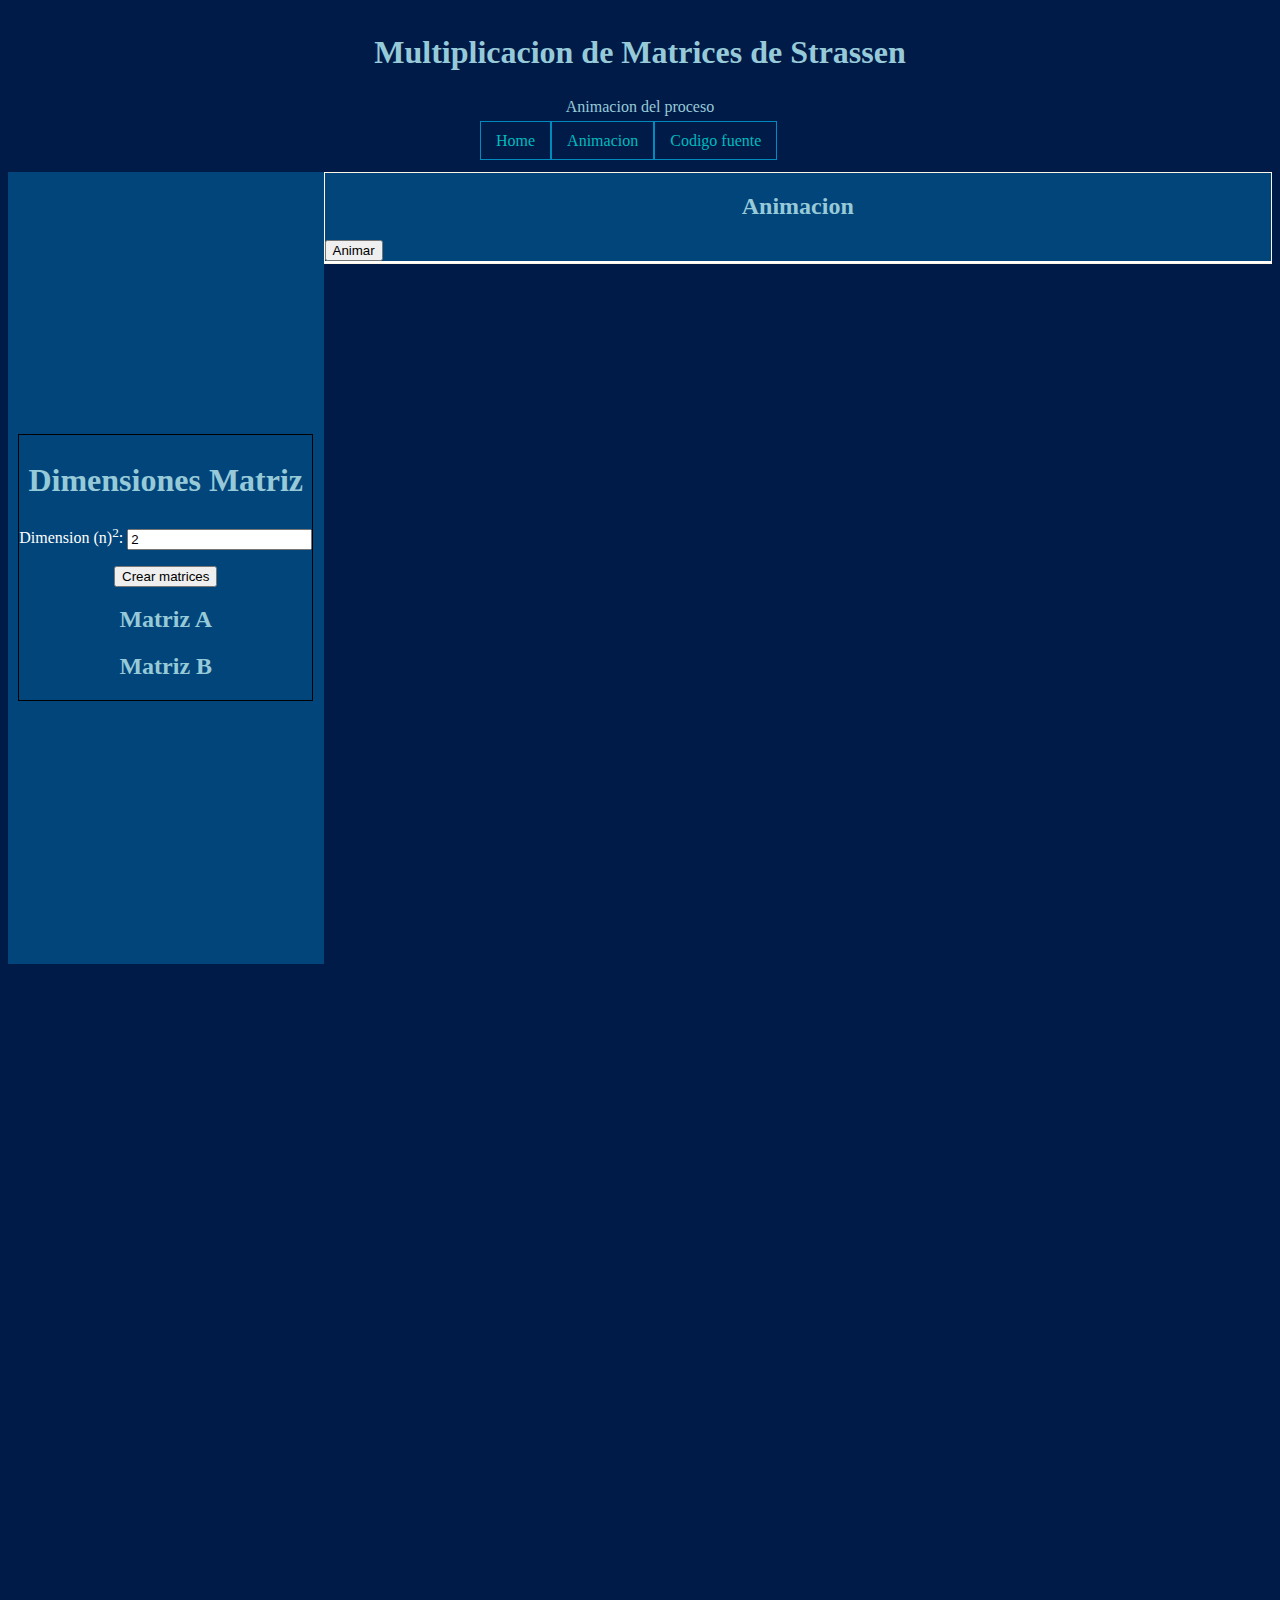
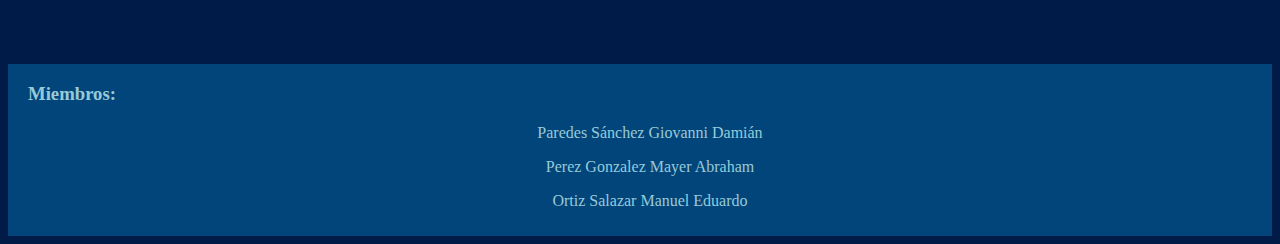
==== animacion.html @ cf7eea24 "pagina funcionando" ====
<!DOCTYPE html>
<html lang="es">
<head>
<title>Strassen</title>
<meta charset="utf-8" />
<meta name="viewport" content="width=device-width, initial-scale=1">
<link rel="stylesheet" href="css/style.css"/>
</head>
 
<body id="fondoAnimacion">
    <header class="centrarT">
       <h1>Multiplicacion de Matrices de Strassen</h1>
       <p>Animacion del proceso</p>
       <nav class="menu">
            <ul>
                <li><a class="active" href="./index.html">Home</a></li>
                <li><a href="./animacion.html">Animacion</a></li>
                <li><a href="./cfuente.html">Codigo fuente</a></li>
            </ul>
        </nav>
    </header>
    <main class = "main-animacion">
        <section class="container-matriz">
            <div class="genMat">
                <h1>Dimensiones Matriz</h1>
                <p style="color: white;">Dimension (n)<sup>2</sup>: <input type="number" min="1" id="fil1" value="2" ></p> 
                <p><button id="creacion" onclick="crear();" >Crear matrices</button><br></p>
                <h2>Matriz A</h2>
                <form id="m1" name="matriz1">
                </form>
                <h2>Matriz B</h2>
                <form id="m2" name="matriz2">
                </form>
                <div name="bot" id="bot" ></div>
                <form id="resultado_enlinea" name="resultado_enlinea" ></form>
                <form id="resultado" name="resultado" ></form>
            </div>
        </section>
        <section class="container-animacion" style="border: oldlace solid 1px;">
            <div class ="container-TituloAni">
                <h2 class="centrarT">Animacion</h2>
                <button id="iniciar">Animar</button>
            </div>
            <div class = "container-movimiento" style="border: white solid 1px;">
                <div id="cajaSMa" class="" ></div>
                <div id="cajaSMb" class="" ></div>
                <div id="cajaSMc" class="" ></div>
            </div>
        </section>
    </main>
    <footer id="footerFondo">
        <h3>Miembros:</h3>
        <p>Paredes Sánchez Giovanni Damián</p>
        <p>Perez Gonzalez Mayer Abraham</p>
        <p>Ortiz Salazar Manuel Eduardo</p>
    </footer>
    <script src="./js/main.js" ></script>
    <script src="./js/strassen.js"></script>
    <script src="./js/matriz_dinamica.js" ></script>
</body>
</html>
---- css/style.css ----
/*================================GENERAL===============================*/
:root {
    --color-section: rgb(2, 69, 122);
    
}
#fondoGeneral {
    background-color: rgb(0, 27, 72);
}
#footerFondo {
    margin-top: auto;
    padding-top: 1px;
    padding-bottom: 10px;
    padding-left: 20px;
    background-color: rgb(2, 69, 122);
    color: rgb(151, 202, 216);
}

.menu {
    padding-left: 200px;
    width: 600px;
    height: 40px;
    margin: auto;
    font-family: Quicksand; 
}
.menu a:hover {
    background-color: rgb(1, 186, 190);
    color: rgb(2, 69, 122);
  }

.menu ul li{
    list-style: none;
    float: left;
}
.menu ul li a {
    color: rgb(1, 186, 190);
    text-decoration: none;
    padding: 10px 15px;
    border: 1px solid rgb(1, 138, 190);
}
h1 {
    color:rgb(151, 202, 216);
    text-align: center;
    padding: 5px;
    font-family: Quicksand; 
}
h2 {
    color:rgb(151, 202, 216);
    text-align: center;
}
p {
    color:rgb(151, 202, 216);
    text-align: center;
    font-family: Quicksand; 
}
.centrarT {
    text-align: center;
}

/*==INDEX==*/
#introIndex {
    padding-left: 20px;
    background-color: rgb(2, 69, 122);
    margin: auto;
    font-family: Quicksand; 
}
img.strImg{
    max-width: 200px; 
    max-height: 200px;
    margin: auto;
    
}
img.algoImg{
    max-width: 400px; 
    max-height: 400px;
    margin: auto;
    
}
.botones ul li{
    list-style: none;
    float: left;
    
}
.botones ul li a {
    text-decoration: none;
    padding: 10px 15px;
    border: 1px solid #ccc;
    background-color: rgb(214, 232, 238);
}
/*============================ANIMACION===============================*/
#fondoAnimacion {
    background-color: rgb(0, 27, 72);
    display: flex;
    flex-direction: column;
    min-height: 100vh;
    font-family: Quicksand;
}

.main-animacion {
    display: flex;
    flex-direction: column;
    flex-grow: 1;
    margin-bottom: 700px;

}
@media screen and (min-width:1024px){
    .main-animacion{
        display: flex;
        flex-direction: row;
    }
    .container-matriz {
        flex-basis: 25%;
   
    }
    .container-animacion {
        flex-basis: 75%;
    }
}
.container-matriz {
    background-color: var(--color-section);
    flex-grow: 1;
    display: flex;
    justify-content: center;
    align-items: center;
}
.container-animacion {
    margin-bottom: 700px;
    background-color: var(--color-section);
    flex-grow: 1;
    flex-direction: column;
    display: flex;
    
}
.container-TituloAni {
    justify-content: center;
    align-items: center;
}
.container-movimiento {
    display: flex;
    flex-direction: column;
}
/*==Movimiento cajas==*/
#cajaSMa {
    
}
#cajaSMa.animarCaja {
    width: 100px;
    height: 100px;
    background-color: paleturquoise;
    animation-name: animacionCajaSMa;
    animation-duration: 5s;
    position: relative;
}
#cajaSMb {
    
}
#cajaSMb.animarCaja {
    width: 100px;
    height: 100px;
    background-color: palevioletred;
    animation-name: animacionCajaSMb;
    animation-duration: 5s;
    position: relative;
}
#cajaSMc {

}
#cajaSMc.animarCaja {
    width: 100px;
    height: 100px;
    background-color: blueviolet;
    animation-name: animacionCajaSMc;
    animation-duration: 5s;
    position: relative;
}
@keyframes animacionCajaSMa {
    0% {background-color: greenyellow;left: 0px;top: 0px;}
    25% {background-color: greenyellow;}
    50% {background-color: greenyellow;}
    75% {background-color: greenyellow;}
    100% {background-color: greenyellow;left: 0px;top: 1000px;}
}
@keyframes animacionCajaSMb {
    0% {background-color: brown;left: 0px;top: 0px;}
    25% {background-color: brown;}
    50% {background-color: brown;}
    75% {background-color: brown;}
    100% {background-color: brown;left: 0px;top: 0px;}
}
@keyframes animacionCajaSMc {
    0% {background-color: greenyellow;left: 0px;top: 0px;}
    25% {background-color: greenyellow;}
    50% {background-color: greenyellow;left: 0px;top: 0px;}
    75% {background-color: greenyellow;}
    100% {background-color: greenyellow;left: 0px;top: 0px;}
}
/*===============================MATRICES===============================*/
.matrix {
    position: relative;
    margin-bottom: 10px;
}

.matrix:before, .matrix:after {
    content: "";
    position: absolute;
    top: 0;
    border: 1px solid #000;
    width: 10%;
    height: 100%;
}
.matrix:before {
    left: -6px;
    border-right: 0px;
}
.matrix:after {
    right: -6px;
    border-left: 0px;
}
.matrix td {
    padding: 5px;   
    text-align: center;
}
.genMat{
    border: 1px solid #000;
}

/*===============================cfuente===============================*/
.cFuente img{
    padding-left: 30px;
    margin-left: auto;
}
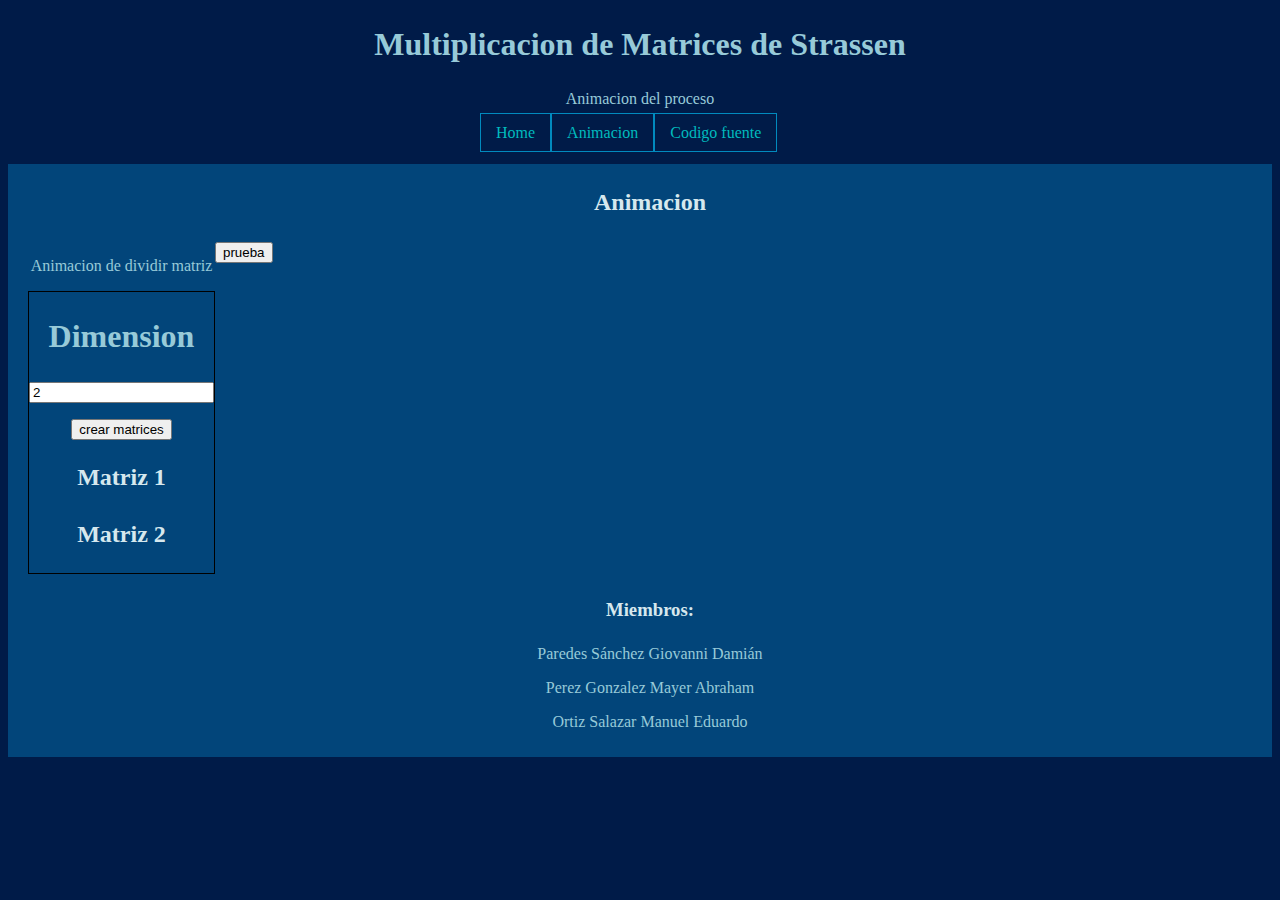
==== commit 797c001e: "cambios que no recuerdo" ====
--- a/animacion.html
+++ b/animacion.html
@@ -3,11 +3,14 @@
 <head>
 <title>Strassen</title>
 <meta charset="utf-8" />
-<meta name="viewport" content="width=device-width, initial-scale=1">
+<meta name="description" content="Debe contener las palabras clave, tratar de atraer clicks y de longitud entre 150 y 160 caracteres">
 <link rel="stylesheet" href="css/style.css"/>
+
+<script src="./js/strassen.js"></script>
+<script src="./js/matriz_dinamica.js" ></script>
 </head>
  
-<body id="fondoAnimacion">
+<body id="fondoGeneral">
     <header class="centrarT">
        <h1>Multiplicacion de Matrices de Strassen</h1>
        <p>Animacion del proceso</p>
@@ -19,32 +22,42 @@
             </ul>
         </nav>
     </header>
-    <main class = "main-animacion">
-        <section class="container-matriz">
-            <div class="genMat">
-                <h1>Dimensiones Matriz</h1>
-                <p style="color: white;">Dimension (n)<sup>2</sup>: <input type="number" min="1" id="fil1" value="2" ></p> 
-                <p><button id="creacion" onclick="crear();" >Crear matrices</button><br></p>
-                <h2>Matriz A</h2>
-                <form id="m1" name="matriz1">
-                </form>
-                <h2>Matriz B</h2>
-                <form id="m2" name="matriz2">
-                </form>
-                <div name="bot" id="bot" ></div>
-                <form id="resultado_enlinea" name="resultado_enlinea" ></form>
-                <form id="resultado" name="resultado" ></form>
+    <main>
+        <section class="container" id= "introIndex">
+            <h2 class="centrarT">Animacion</h2>
+            <div class="animacion1 animacion ">
+                <p>Animacion de dividir matriz</p>
+                <div class="genMat">
+                    <h1>Dimension</h1>
+                    <input type="number" min="1" id="fil1" value="2"> 
+                    <p><button id="creacion" onclick="crear();" >crear matrices</button><br></p>
+                    <h2>Matriz 1</h2>
+                    <form id="m1" name="matriz1">
+                    </form>
+                    <h2>Matriz 2</h2>
+                    <form id="m2" name="matriz2">
+                    </form>
+                    <div name="bot" id="bot" ></div>
+                    <form id="resultado_enlinea" name="resultado_enlinea" ></form>
+                    <form id="resultado" name="resultado" ></form>
+                </div>
             </div>
-        </section>
-        <section class="container-animacion" style="border: oldlace solid 1px;">
-            <div class ="container-TituloAni">
-                <h2 class="centrarT">Animacion</h2>
-                <button id="iniciar">Animar</button>
-            </div>
-            <div class = "container-movimiento" style="border: white solid 1px;">
-                <div id="cajaSMa" class="" ></div>
-                <div id="cajaSMb" class="" ></div>
-                <div id="cajaSMc" class="" ></div>
+            <div class="animacion2 " style = "margin-right: 200px;">
+                <button id="prueba">prueba</button>
+                <div class="caja " id="caja" >
+                    
+                </div>
+                <div class="cajaSMa cj " id="cajaSMa" ></div>
+                <div class="cajaSMb cj " id="cajaSMb" ></div>
+                <div class="cajaSMc cj " id="cajaSMc" ></div>
+                <div class="cajaSMd cj " id="cajaSMd" ></div>
+                <div class="caja2 " id="caja2" >
+                    
+                </div>
+                <div class="cajaSMe cj " id="cajaSMe" ></div>
+                <div class="cajaSMf cj " id="cajaSMf" ></div>
+                <div class="cajaSMg cj " id="cajaSMg" ></div>
+                <div class="cajaSMh cj " id="cajaSMh" ></div>
             </div>
         </section>
     </main>
@@ -55,7 +68,5 @@
         <p>Ortiz Salazar Manuel Eduardo</p>
     </footer>
     <script src="./js/main.js" ></script>
-    <script src="./js/strassen.js"></script>
-    <script src="./js/matriz_dinamica.js" ></script>
 </body>
 </html>--- a/css/style.css
+++ b/css/style.css
@@ -1,13 +1,8 @@
-/*================================GENERAL===============================*/
-:root {
-    --color-section: rgb(2, 69, 122);
-    
-}
+/*==GENERAL==*/
 #fondoGeneral {
     background-color: rgb(0, 27, 72);
 }
 #footerFondo {
-    margin-top: auto;
     padding-top: 1px;
     padding-bottom: 10px;
     padding-left: 20px;
@@ -43,11 +38,21 @@
     padding: 5px;
     font-family: Quicksand; 
 }
-h2 {
-    color:rgb(151, 202, 216);
-    text-align: center;
-}
-p {
+h2{
+    color:rgb(214,232,238);
+    text-align: center;
+    padding: 5px;
+    font-family: Quicksand;
+    font-weight: bold;
+}
+h3{
+    color:rgb(214,232,238);
+    text-align: center;
+    padding: 5px;
+    font-family: Quicksand;
+    font-weight: bold;
+}
+p{
     color:rgb(151, 202, 216);
     text-align: center;
     font-family: Quicksand; 
@@ -86,114 +91,143 @@
     border: 1px solid #ccc;
     background-color: rgb(214, 232, 238);
 }
-/*============================ANIMACION===============================*/
-#fondoAnimacion {
-    background-color: rgb(0, 27, 72);
-    display: flex;
-    flex-direction: column;
-    min-height: 100vh;
-    font-family: Quicksand;
-}
-
-.main-animacion {
-    display: flex;
-    flex-direction: column;
-    flex-grow: 1;
-    margin-bottom: 700px;
-
-}
-@media screen and (min-width:1024px){
-    .main-animacion{
-        display: flex;
-        flex-direction: row;
-    }
-    .container-matriz {
-        flex-basis: 25%;
-   
-    }
-    .container-animacion {
-        flex-basis: 75%;
-    }
-}
-.container-matriz {
-    background-color: var(--color-section);
-    flex-grow: 1;
-    display: flex;
-    justify-content: center;
-    align-items: center;
-}
-.container-animacion {
-    margin-bottom: 700px;
-    background-color: var(--color-section);
-    flex-grow: 1;
-    flex-direction: column;
-    display: flex;
-    
-}
-.container-TituloAni {
-    justify-content: center;
-    align-items: center;
-}
-.container-movimiento {
-    display: flex;
-    flex-direction: column;
-}
-/*==Movimiento cajas==*/
-#cajaSMa {
-    
-}
-#cajaSMa.animarCaja {
-    width: 100px;
-    height: 100px;
-    background-color: paleturquoise;
-    animation-name: animacionCajaSMa;
+/*==ANIMACION==*/
+.animacion2 {
+    padding-right: 5px;
+    margin-right: 20px;
+    margin-bottom: 5px;
+    border: 1px solid rgb(2, 69, 122);
+}
+#caja {
+    position: relative;
+}
+.caja.animar{
+    
+    width: 125px;height: 120px;
+    animation-name: animarCaja1;
     animation-duration: 5s;
     position: relative;
 }
-#cajaSMb {
-    
-}
-#cajaSMb.animarCaja {
-    width: 100px;
-    height: 100px;
-    background-color: palevioletred;
-    animation-name: animacionCajaSMb;
+.subCaja.animar{
+    
+    animation-name: animarSubcajas;
+    color: white;
+}
+.caja2.animar{
+    width: 125px;height: 120px;
+    animation-name: animarCaja2;
     animation-duration: 5s;
     position: relative;
 }
-#cajaSMc {
-
-}
-#cajaSMc.animarCaja {
-    width: 100px;
-    height: 100px;
-    background-color: blueviolet;
-    animation-name: animacionCajaSMc;
-    animation-duration: 5s;
-    position: relative;
-}
-@keyframes animacionCajaSMa {
-    0% {background-color: greenyellow;left: 0px;top: 0px;}
-    25% {background-color: greenyellow;}
-    50% {background-color: greenyellow;}
-    75% {background-color: greenyellow;}
-    100% {background-color: greenyellow;left: 0px;top: 1000px;}
-}
-@keyframes animacionCajaSMb {
-    0% {background-color: brown;left: 0px;top: 0px;}
-    25% {background-color: brown;}
-    50% {background-color: brown;}
-    75% {background-color: brown;}
-    100% {background-color: brown;left: 0px;top: 0px;}
-}
-@keyframes animacionCajaSMc {
-    0% {background-color: greenyellow;left: 0px;top: 0px;}
-    25% {background-color: greenyellow;}
-    50% {background-color: greenyellow;left: 0px;top: 0px;}
-    75% {background-color: greenyellow;}
-    100% {background-color: greenyellow;left: 0px;top: 0px;}
-}
-/*===============================MATRICES===============================*/
+.cajaSMa.animar{
+    width: 150px;height: 50px;
+    animation-name: animarSMa;
+    animation-duration: 20s;
+    position: relative;
+}
+.cajaSMb.animar{
+    width: 150px;height: 50px;
+    animation-name: animarSMb;
+    animation-duration: 20s;
+    position: relative;
+}
+.cajaSMc.animar{
+    width: 150px;height: 50px;
+    animation-name: animarSMc;
+    animation-duration: 20s;
+    position: relative;
+}
+.cajaSMd.animar{
+    width: 150px;height: 50px;
+    animation-name: animarSMd;
+    animation-duration: 20s;
+    position: relative;
+}
+.cajaSMe.animar{
+    width: 150px;height: 50px;
+    animation-name: animarSMe;
+    animation-duration: 20s;
+    position: relative;
+}
+.cajaSMf.animar{
+    width: 150px;height: 50px;
+    animation-name: animarSMf;
+    animation-duration: 20s;
+    position: relative;
+}
+.cajaSMg.animar{
+    width: 150px;height: 50px;
+    animation-name: animarSMg;
+    animation-duration: 20s;
+    position: relative;
+}
+.cajaSMh.animar{
+    width: 150px;height: 50px;
+    animation-name: animarSMh;
+    animation-duration: 20s;
+    position: relative;
+}
+.animacion{
+     float: left;
+     overflow: hidden;
+     
+}
+.container{
+    overflow: hidden;
+}
+.cj{
+    float: left;
+}
+
+@keyframes animarSMa {
+    0% { left: 0px; top: -102px;}
+    25% {width: 150px;height: 50px;left: 450px; top: -102px;}
+    100% {width: 150px;height: 50px;left: 450px; top: -102px;} /*Finalizado*/
+}
+
+@keyframes animarSMb {
+    0% { left: -50px; top: -102px;}
+    25% {width: 150px;height: 50px;left: 300px; top: -58px;}
+    100% {width: 150px;height: 50px;left: 300px; top: -58px;} /*Finalizado*/
+}
+@keyframes animarSMc {
+    0% { left: -300px; top: -60px;}
+    25% {width: 150px;height: 50px;left: 150px; top: -15px;}
+    100% {width: 150px;height: 50px;left: 150px; top: -15x;} /*Finalizado*/
+}
+@keyframes animarSMd {
+    0% { left: 100px; top: -110px;}
+    25% {width: 150px;height: 50px;left: 450px; top: -21px;}
+    100% {width: 150px;height: 50px;left: 450px; top: -21px;} /*Finalizado*/
+}
+
+@keyframes animarCaja1 {
+
+    0% {opacity:0; background: #aaa; left: 0px; top: -100px;}
+    20% {opacity: 1;width: 200px;height: 150px;background: green;left: 0px; top: 0px;}
+    25% {}
+    50% {}
+    
+    100% {width: 200px;height: 150px;background: blue;left: 500px; top: -100px;} /*Finalizado*/
+}
+@keyframes animarCaja2 {
+
+    0% {opacity:0; background: #aaa; left: 0px; top: -100px;}
+    20% {opacity: 1;width: 200px;height: 150px;background: red;left: 0px; top: 0px;}
+    25% {}
+    50% {}
+    
+    100% {width: 200px;height: 150px;background: blue;left: 500px; top: 70px;} /*Finalizado*/
+}
+@keyframes animarSubcajas {
+    2% {opacity: 0;};
+    25%{};
+}
+/*==cfuente==*/
+.cFuente img{
+    padding-left: 30px;
+    margin-left: auto;
+}
 .matrix {
     position: relative;
     margin-bottom: 10px;
@@ -221,10 +255,4 @@
 }
 .genMat{
     border: 1px solid #000;
-}
-
-/*===============================cfuente===============================*/
-.cFuente img{
-    padding-left: 30px;
-    margin-left: auto;
 }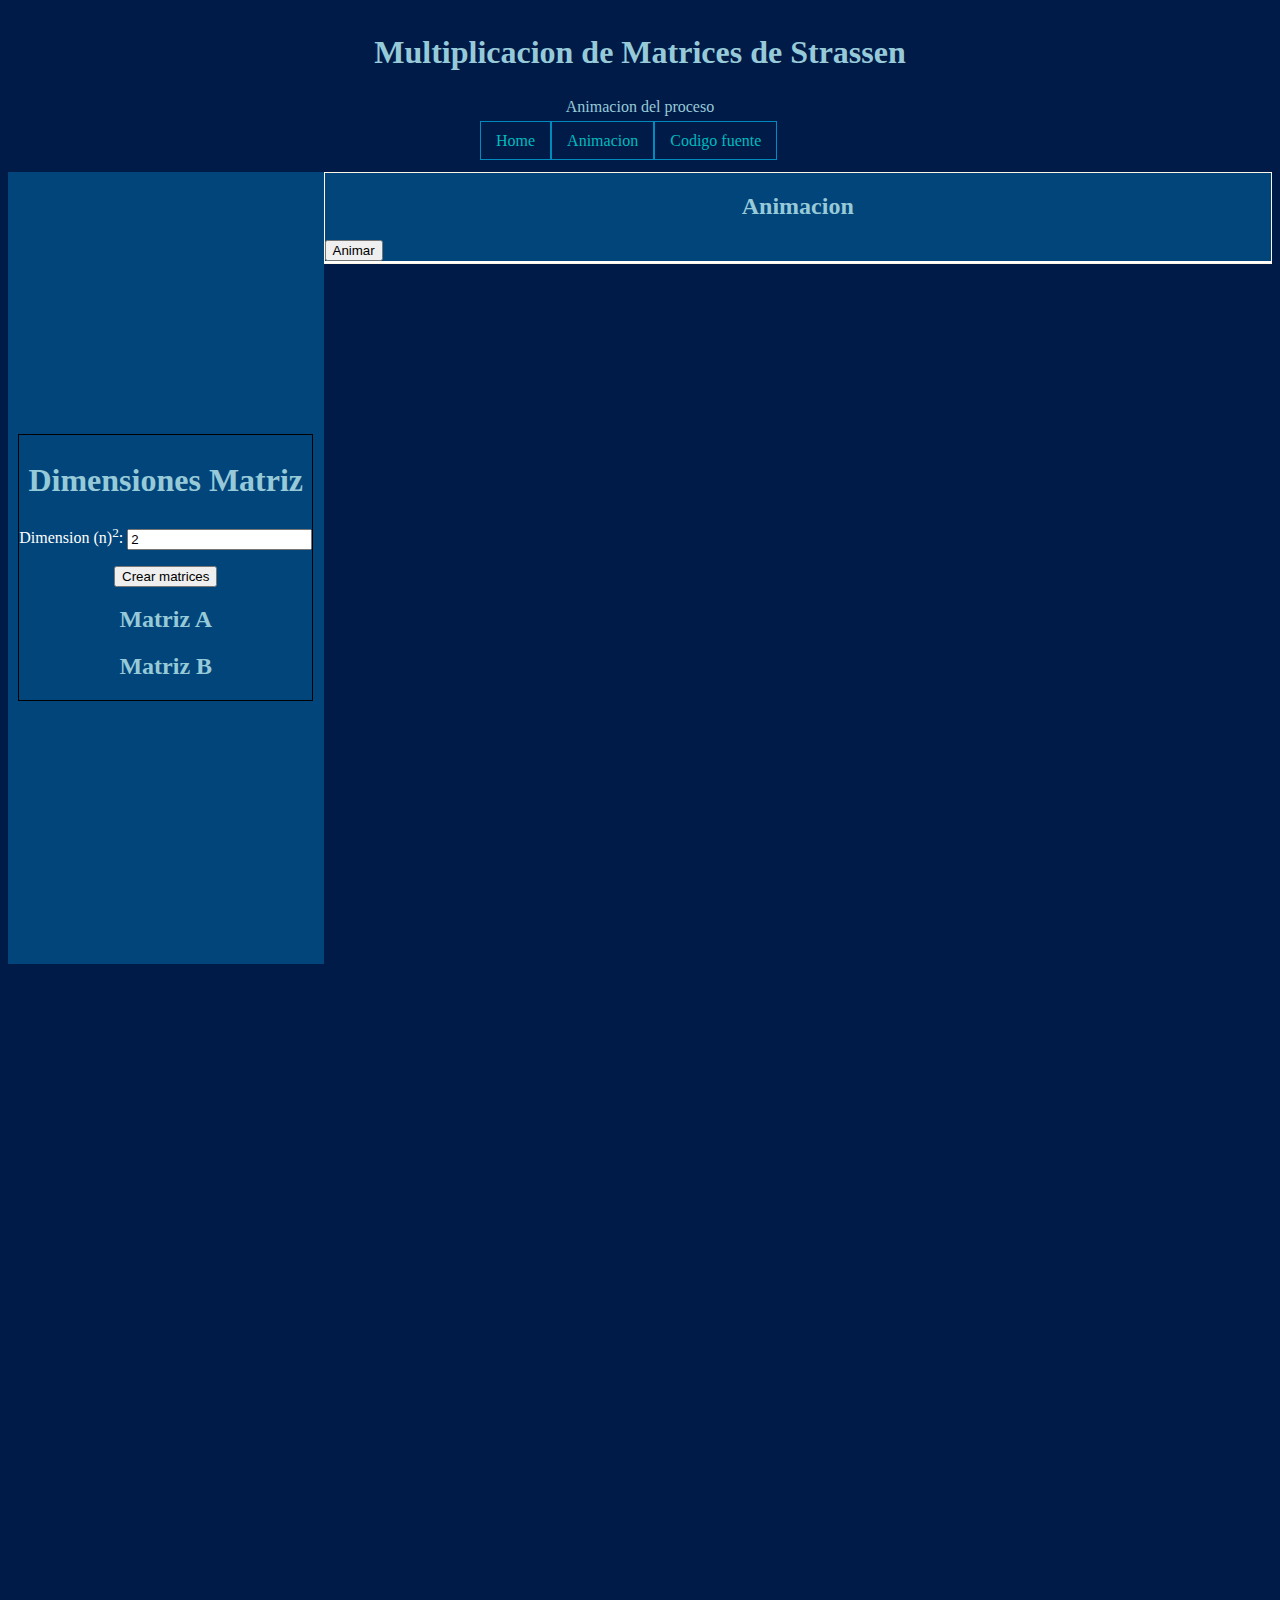
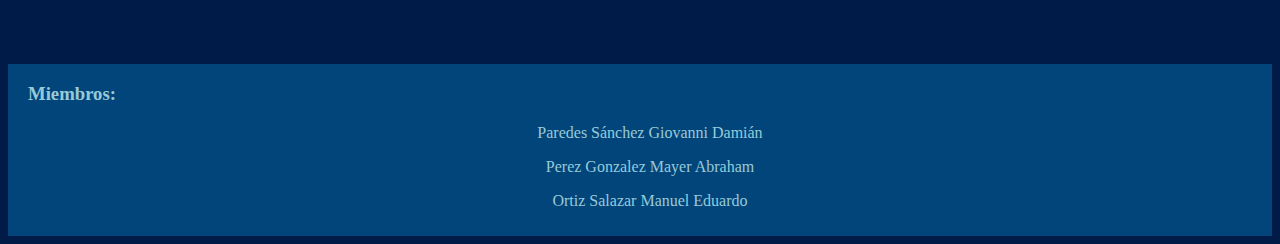
==== commit fc5fb9e6: "reinicio" ====
--- a/animacion.html
+++ b/animacion.html
@@ -3,14 +3,11 @@
 <head>
 <title>Strassen</title>
 <meta charset="utf-8" />
-<meta name="description" content="Debe contener las palabras clave, tratar de atraer clicks y de longitud entre 150 y 160 caracteres">
+<meta name="viewport" content="width=device-width, initial-scale=1">
 <link rel="stylesheet" href="css/style.css"/>
-
-<script src="./js/strassen.js"></script>
-<script src="./js/matriz_dinamica.js" ></script>
 </head>
  
-<body id="fondoGeneral">
+<body id="fondoAnimacion">
     <header class="centrarT">
        <h1>Multiplicacion de Matrices de Strassen</h1>
        <p>Animacion del proceso</p>
@@ -22,42 +19,32 @@
             </ul>
         </nav>
     </header>
-    <main>
-        <section class="container" id= "introIndex">
-            <h2 class="centrarT">Animacion</h2>
-            <div class="animacion1 animacion ">
-                <p>Animacion de dividir matriz</p>
-                <div class="genMat">
-                    <h1>Dimension</h1>
-                    <input type="number" min="1" id="fil1" value="2"> 
-                    <p><button id="creacion" onclick="crear();" >crear matrices</button><br></p>
-                    <h2>Matriz 1</h2>
-                    <form id="m1" name="matriz1">
-                    </form>
-                    <h2>Matriz 2</h2>
-                    <form id="m2" name="matriz2">
-                    </form>
-                    <div name="bot" id="bot" ></div>
-                    <form id="resultado_enlinea" name="resultado_enlinea" ></form>
-                    <form id="resultado" name="resultado" ></form>
-                </div>
+    <main class = "main-animacion">
+        <section class="container-matriz">
+            <div class="genMat">
+                <h1>Dimensiones Matriz</h1>
+                <p style="color: white;">Dimension (n)<sup>2</sup>: <input type="number" min="1" id="fil1" value="2" ></p> 
+                <p><button id="creacion" onclick="crear();" >Crear matrices</button><br></p>
+                <h2>Matriz A</h2>
+                <form id="m1" name="matriz1">
+                </form>
+                <h2>Matriz B</h2>
+                <form id="m2" name="matriz2">
+                </form>
+                <div name="bot" id="bot" ></div>
+                <form id="resultado_enlinea" name="resultado_enlinea" ></form>
+                <form id="resultado" name="resultado" ></form>
             </div>
-            <div class="animacion2 " style = "margin-right: 200px;">
-                <button id="prueba">prueba</button>
-                <div class="caja " id="caja" >
-                    
-                </div>
-                <div class="cajaSMa cj " id="cajaSMa" ></div>
-                <div class="cajaSMb cj " id="cajaSMb" ></div>
-                <div class="cajaSMc cj " id="cajaSMc" ></div>
-                <div class="cajaSMd cj " id="cajaSMd" ></div>
-                <div class="caja2 " id="caja2" >
-                    
-                </div>
-                <div class="cajaSMe cj " id="cajaSMe" ></div>
-                <div class="cajaSMf cj " id="cajaSMf" ></div>
-                <div class="cajaSMg cj " id="cajaSMg" ></div>
-                <div class="cajaSMh cj " id="cajaSMh" ></div>
+        </section>
+        <section class="container-animacion" style="border: oldlace solid 1px;">
+            <div class ="container-TituloAni">
+                <h2 class="centrarT">Animacion</h2>
+                <button id="iniciar">Animar</button>
+            </div>
+            <div class = "container-movimiento" style="border: white solid 1px;">
+                <div id="cajaSMa" class="" ></div>
+                <div id="cajaSMb" class="" ></div>
+                <div id="cajaSMc" class="" ></div>
             </div>
         </section>
     </main>
@@ -68,5 +55,7 @@
         <p>Ortiz Salazar Manuel Eduardo</p>
     </footer>
     <script src="./js/main.js" ></script>
+    <script src="./js/strassen.js"></script>
+    <script src="./js/matriz_dinamica.js" ></script>
 </body>
 </html>--- a/css/style.css
+++ b/css/style.css
@@ -1,8 +1,13 @@
-/*==GENERAL==*/
+/*================================GENERAL===============================*/
+:root {
+    --color-section: rgb(2, 69, 122);
+    
+}
 #fondoGeneral {
     background-color: rgb(0, 27, 72);
 }
 #footerFondo {
+    margin-top: auto;
     padding-top: 1px;
     padding-bottom: 10px;
     padding-left: 20px;
@@ -38,21 +43,11 @@
     padding: 5px;
     font-family: Quicksand; 
 }
-h2{
-    color:rgb(214,232,238);
-    text-align: center;
-    padding: 5px;
-    font-family: Quicksand;
-    font-weight: bold;
-}
-h3{
-    color:rgb(214,232,238);
-    text-align: center;
-    padding: 5px;
-    font-family: Quicksand;
-    font-weight: bold;
-}
-p{
+h2 {
+    color:rgb(151, 202, 216);
+    text-align: center;
+}
+p {
     color:rgb(151, 202, 216);
     text-align: center;
     font-family: Quicksand; 
@@ -91,143 +86,114 @@
     border: 1px solid #ccc;
     background-color: rgb(214, 232, 238);
 }
-/*==ANIMACION==*/
-.animacion2 {
-    padding-right: 5px;
-    margin-right: 20px;
-    margin-bottom: 5px;
-    border: 1px solid rgb(2, 69, 122);
-}
-#caja {
-    position: relative;
-}
-.caja.animar{
-    
-    width: 125px;height: 120px;
-    animation-name: animarCaja1;
+/*============================ANIMACION===============================*/
+#fondoAnimacion {
+    background-color: rgb(0, 27, 72);
+    display: flex;
+    flex-direction: column;
+    min-height: 100vh;
+    font-family: Quicksand;
+}
+
+.main-animacion {
+    display: flex;
+    flex-direction: column;
+    flex-grow: 1;
+    margin-bottom: 700px;
+
+}
+@media screen and (min-width:1024px){
+    .main-animacion{
+        display: flex;
+        flex-direction: row;
+    }
+    .container-matriz {
+        flex-basis: 25%;
+   
+    }
+    .container-animacion {
+        flex-basis: 75%;
+    }
+}
+.container-matriz {
+    background-color: var(--color-section);
+    flex-grow: 1;
+    display: flex;
+    justify-content: center;
+    align-items: center;
+}
+.container-animacion {
+    margin-bottom: 700px;
+    background-color: var(--color-section);
+    flex-grow: 1;
+    flex-direction: column;
+    display: flex;
+    
+}
+.container-TituloAni {
+    justify-content: center;
+    align-items: center;
+}
+.container-movimiento {
+    display: flex;
+    flex-direction: column;
+}
+/*==Movimiento cajas==*/
+#cajaSMa {
+    
+}
+#cajaSMa.animarCaja {
+    width: 100px;
+    height: 100px;
+    background-color: paleturquoise;
+    animation-name: animacionCajaSMa;
     animation-duration: 5s;
     position: relative;
 }
-.subCaja.animar{
-    
-    animation-name: animarSubcajas;
-    color: white;
-}
-.caja2.animar{
-    width: 125px;height: 120px;
-    animation-name: animarCaja2;
+#cajaSMb {
+    
+}
+#cajaSMb.animarCaja {
+    width: 100px;
+    height: 100px;
+    background-color: palevioletred;
+    animation-name: animacionCajaSMb;
     animation-duration: 5s;
     position: relative;
 }
-.cajaSMa.animar{
-    width: 150px;height: 50px;
-    animation-name: animarSMa;
-    animation-duration: 20s;
-    position: relative;
-}
-.cajaSMb.animar{
-    width: 150px;height: 50px;
-    animation-name: animarSMb;
-    animation-duration: 20s;
-    position: relative;
-}
-.cajaSMc.animar{
-    width: 150px;height: 50px;
-    animation-name: animarSMc;
-    animation-duration: 20s;
-    position: relative;
-}
-.cajaSMd.animar{
-    width: 150px;height: 50px;
-    animation-name: animarSMd;
-    animation-duration: 20s;
-    position: relative;
-}
-.cajaSMe.animar{
-    width: 150px;height: 50px;
-    animation-name: animarSMe;
-    animation-duration: 20s;
-    position: relative;
-}
-.cajaSMf.animar{
-    width: 150px;height: 50px;
-    animation-name: animarSMf;
-    animation-duration: 20s;
-    position: relative;
-}
-.cajaSMg.animar{
-    width: 150px;height: 50px;
-    animation-name: animarSMg;
-    animation-duration: 20s;
-    position: relative;
-}
-.cajaSMh.animar{
-    width: 150px;height: 50px;
-    animation-name: animarSMh;
-    animation-duration: 20s;
-    position: relative;
-}
-.animacion{
-     float: left;
-     overflow: hidden;
-     
-}
-.container{
-    overflow: hidden;
-}
-.cj{
-    float: left;
-}
-
-@keyframes animarSMa {
-    0% { left: 0px; top: -102px;}
-    25% {width: 150px;height: 50px;left: 450px; top: -102px;}
-    100% {width: 150px;height: 50px;left: 450px; top: -102px;} /*Finalizado*/
-}
-
-@keyframes animarSMb {
-    0% { left: -50px; top: -102px;}
-    25% {width: 150px;height: 50px;left: 300px; top: -58px;}
-    100% {width: 150px;height: 50px;left: 300px; top: -58px;} /*Finalizado*/
-}
-@keyframes animarSMc {
-    0% { left: -300px; top: -60px;}
-    25% {width: 150px;height: 50px;left: 150px; top: -15px;}
-    100% {width: 150px;height: 50px;left: 150px; top: -15x;} /*Finalizado*/
-}
-@keyframes animarSMd {
-    0% { left: 100px; top: -110px;}
-    25% {width: 150px;height: 50px;left: 450px; top: -21px;}
-    100% {width: 150px;height: 50px;left: 450px; top: -21px;} /*Finalizado*/
-}
-
-@keyframes animarCaja1 {
-
-    0% {opacity:0; background: #aaa; left: 0px; top: -100px;}
-    20% {opacity: 1;width: 200px;height: 150px;background: green;left: 0px; top: 0px;}
-    25% {}
-    50% {}
-    
-    100% {width: 200px;height: 150px;background: blue;left: 500px; top: -100px;} /*Finalizado*/
-}
-@keyframes animarCaja2 {
-
-    0% {opacity:0; background: #aaa; left: 0px; top: -100px;}
-    20% {opacity: 1;width: 200px;height: 150px;background: red;left: 0px; top: 0px;}
-    25% {}
-    50% {}
-    
-    100% {width: 200px;height: 150px;background: blue;left: 500px; top: 70px;} /*Finalizado*/
-}
-@keyframes animarSubcajas {
-    2% {opacity: 0;};
-    25%{};
-}
-/*==cfuente==*/
-.cFuente img{
-    padding-left: 30px;
-    margin-left: auto;
-}
+#cajaSMc {
+
+}
+#cajaSMc.animarCaja {
+    width: 100px;
+    height: 100px;
+    background-color: blueviolet;
+    animation-name: animacionCajaSMc;
+    animation-duration: 5s;
+    position: relative;
+}
+@keyframes animacionCajaSMa {
+    0% {background-color: greenyellow;left: 0px;top: 0px;}
+    25% {background-color: greenyellow;}
+    50% {background-color: greenyellow;}
+    75% {background-color: greenyellow;}
+    100% {background-color: greenyellow;left: 0px;top: 1000px;}
+}
+@keyframes animacionCajaSMb {
+    0% {background-color: brown;left: 0px;top: 0px;}
+    25% {background-color: brown;}
+    50% {background-color: brown;}
+    75% {background-color: brown;}
+    100% {background-color: brown;left: 0px;top: 0px;}
+}
+@keyframes animacionCajaSMc {
+    0% {background-color: greenyellow;left: 0px;top: 0px;}
+    25% {background-color: greenyellow;}
+    50% {background-color: greenyellow;left: 0px;top: 0px;}
+    75% {background-color: greenyellow;}
+    100% {background-color: greenyellow;left: 0px;top: 0px;}
+}
+/*===============================MATRICES===============================*/
 .matrix {
     position: relative;
     margin-bottom: 10px;
@@ -255,4 +221,10 @@
 }
 .genMat{
     border: 1px solid #000;
+}
+
+/*===============================cfuente===============================*/
+.cFuente img{
+    padding-left: 30px;
+    margin-left: auto;
 }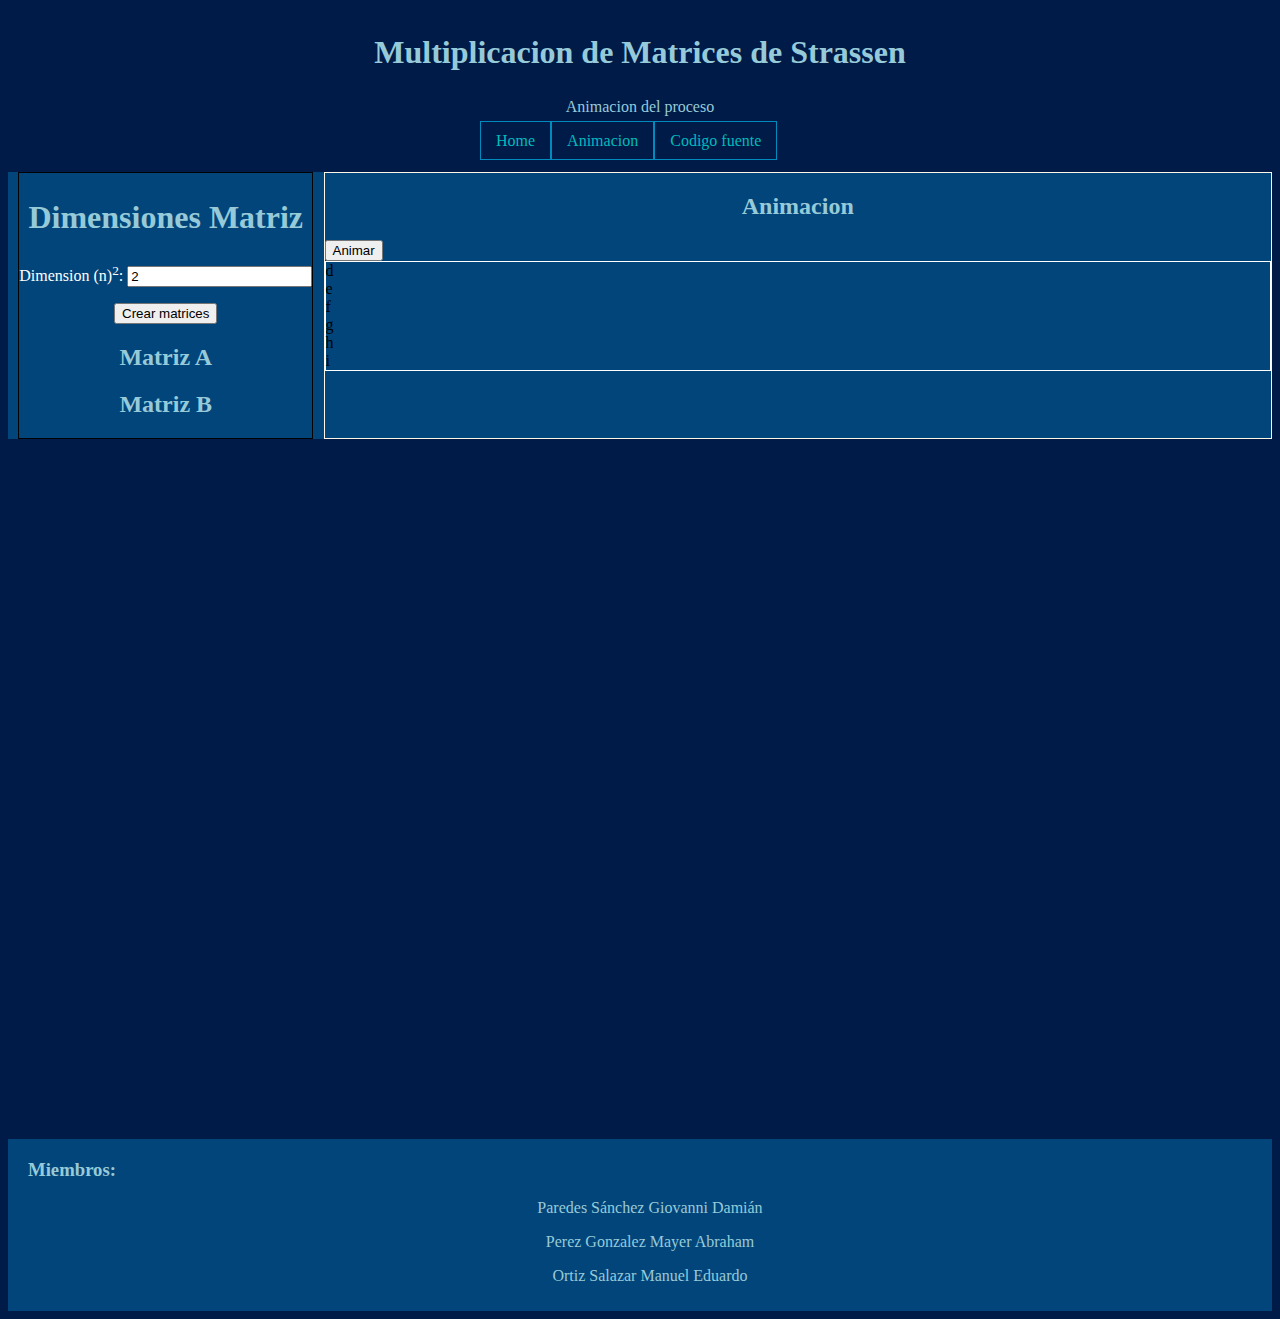
==== commit b00ba99e: "codigo nuevo" ====
--- a/animacion.html
+++ b/animacion.html
@@ -45,6 +45,12 @@
                 <div id="cajaSMa" class="" ></div>
                 <div id="cajaSMb" class="" ></div>
                 <div id="cajaSMc" class="" ></div>
+                <div id="cajaSMd" class="" >d</div>
+                <div id="cajaSMe" class="" >e</div>
+                <div id="cajaSMf" class="" >f</div>
+                <div id="cajaSMg" class="" >g</div>
+                <div id="cajaSMh" class="" >h</div>
+                <div id="cajaSMi" class="" >i</div>
             </div>
         </section>
     </main>
--- a/css/style.css
+++ b/css/style.css
@@ -123,7 +123,6 @@
     align-items: center;
 }
 .container-animacion {
-    margin-bottom: 700px;
     background-color: var(--color-section);
     flex-grow: 1;
     flex-direction: column;
@@ -143,7 +142,7 @@
     
 }
 #cajaSMa.animarCaja {
-    width: 100px;
+    width: 250px;
     height: 100px;
     background-color: paleturquoise;
     animation-name: animacionCajaSMa;
@@ -180,14 +179,14 @@
     100% {background-color: greenyellow;left: 0px;top: 1000px;}
 }
 @keyframes animacionCajaSMb {
-    0% {background-color: brown;left: 0px;top: 0px;}
+    0% {background-color: brown;left: 0px;top: -100px;}
     25% {background-color: brown;}
     50% {background-color: brown;}
     75% {background-color: brown;}
     100% {background-color: brown;left: 0px;top: 0px;}
 }
 @keyframes animacionCajaSMc {
-    0% {background-color: greenyellow;left: 0px;top: 0px;}
+    0% {background-color: greenyellow;left: 0px;top: -200px;}
     25% {background-color: greenyellow;}
     50% {background-color: greenyellow;left: 0px;top: 0px;}
     75% {background-color: greenyellow;}
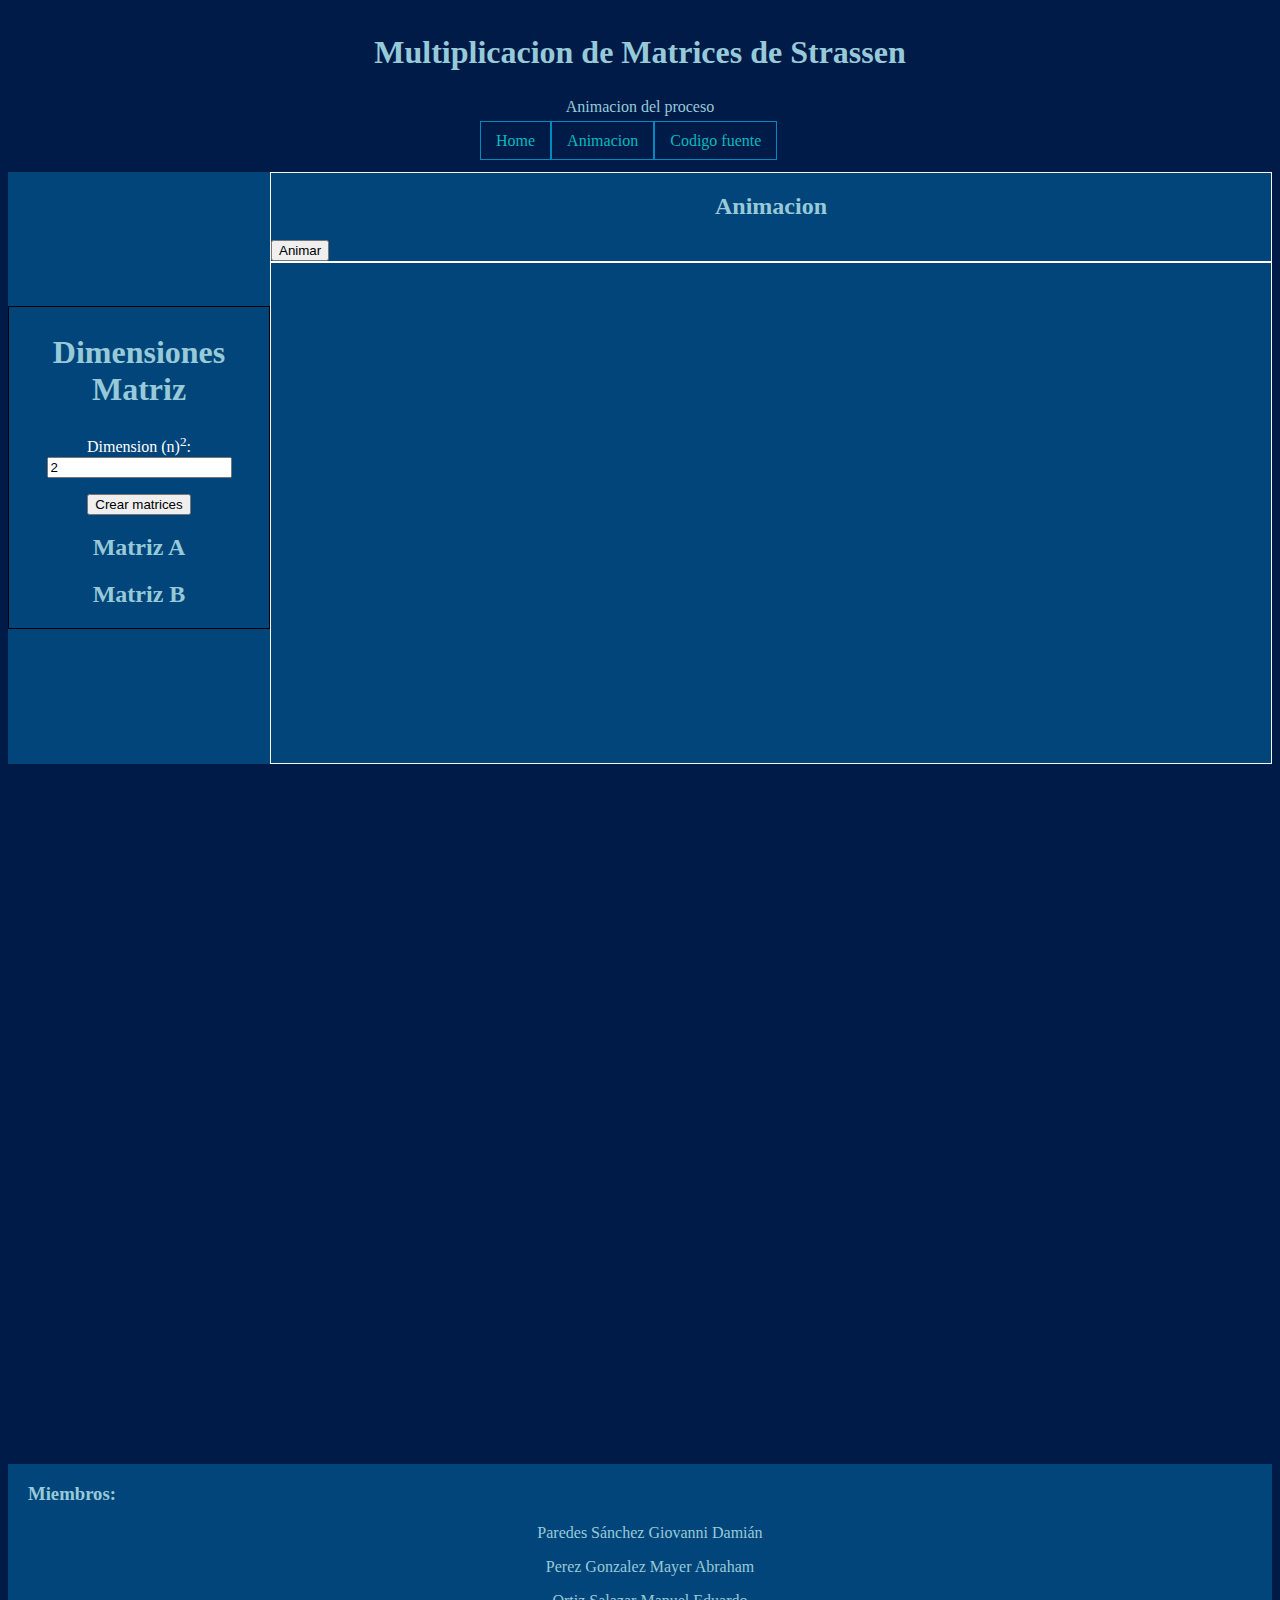
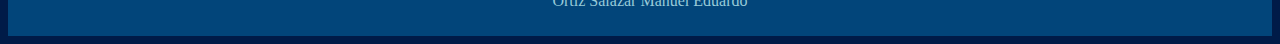
==== commit fb18d776: "generacion de matrices dinamicas animacion" ====
--- a/animacion.html
+++ b/animacion.html
@@ -42,7 +42,7 @@
                 <button id="iniciar">Animar</button>
             </div>
             <div class = "container-movimiento" style="border: white solid 1px;">
-                <div id="cajaSMa" class="" ></div>
+                <!-- <div id="cajaSMa" class="" ></div>
                 <div id="cajaSMb" class="" ></div>
                 <div id="cajaSMc" class="" ></div>
                 <div id="cajaSMd" class="" >d</div>
@@ -50,8 +50,9 @@
                 <div id="cajaSMf" class="" >f</div>
                 <div id="cajaSMg" class="" >g</div>
                 <div id="cajaSMh" class="" >h</div>
-                <div id="cajaSMi" class="" >i</div>
+                <div id="cajaSMi" class="" >i</div> -->
             </div>
+            <canvas id="canvas" width="1000" height="500"></canvas>
         </section>
     </main>
     <footer id="footerFondo">
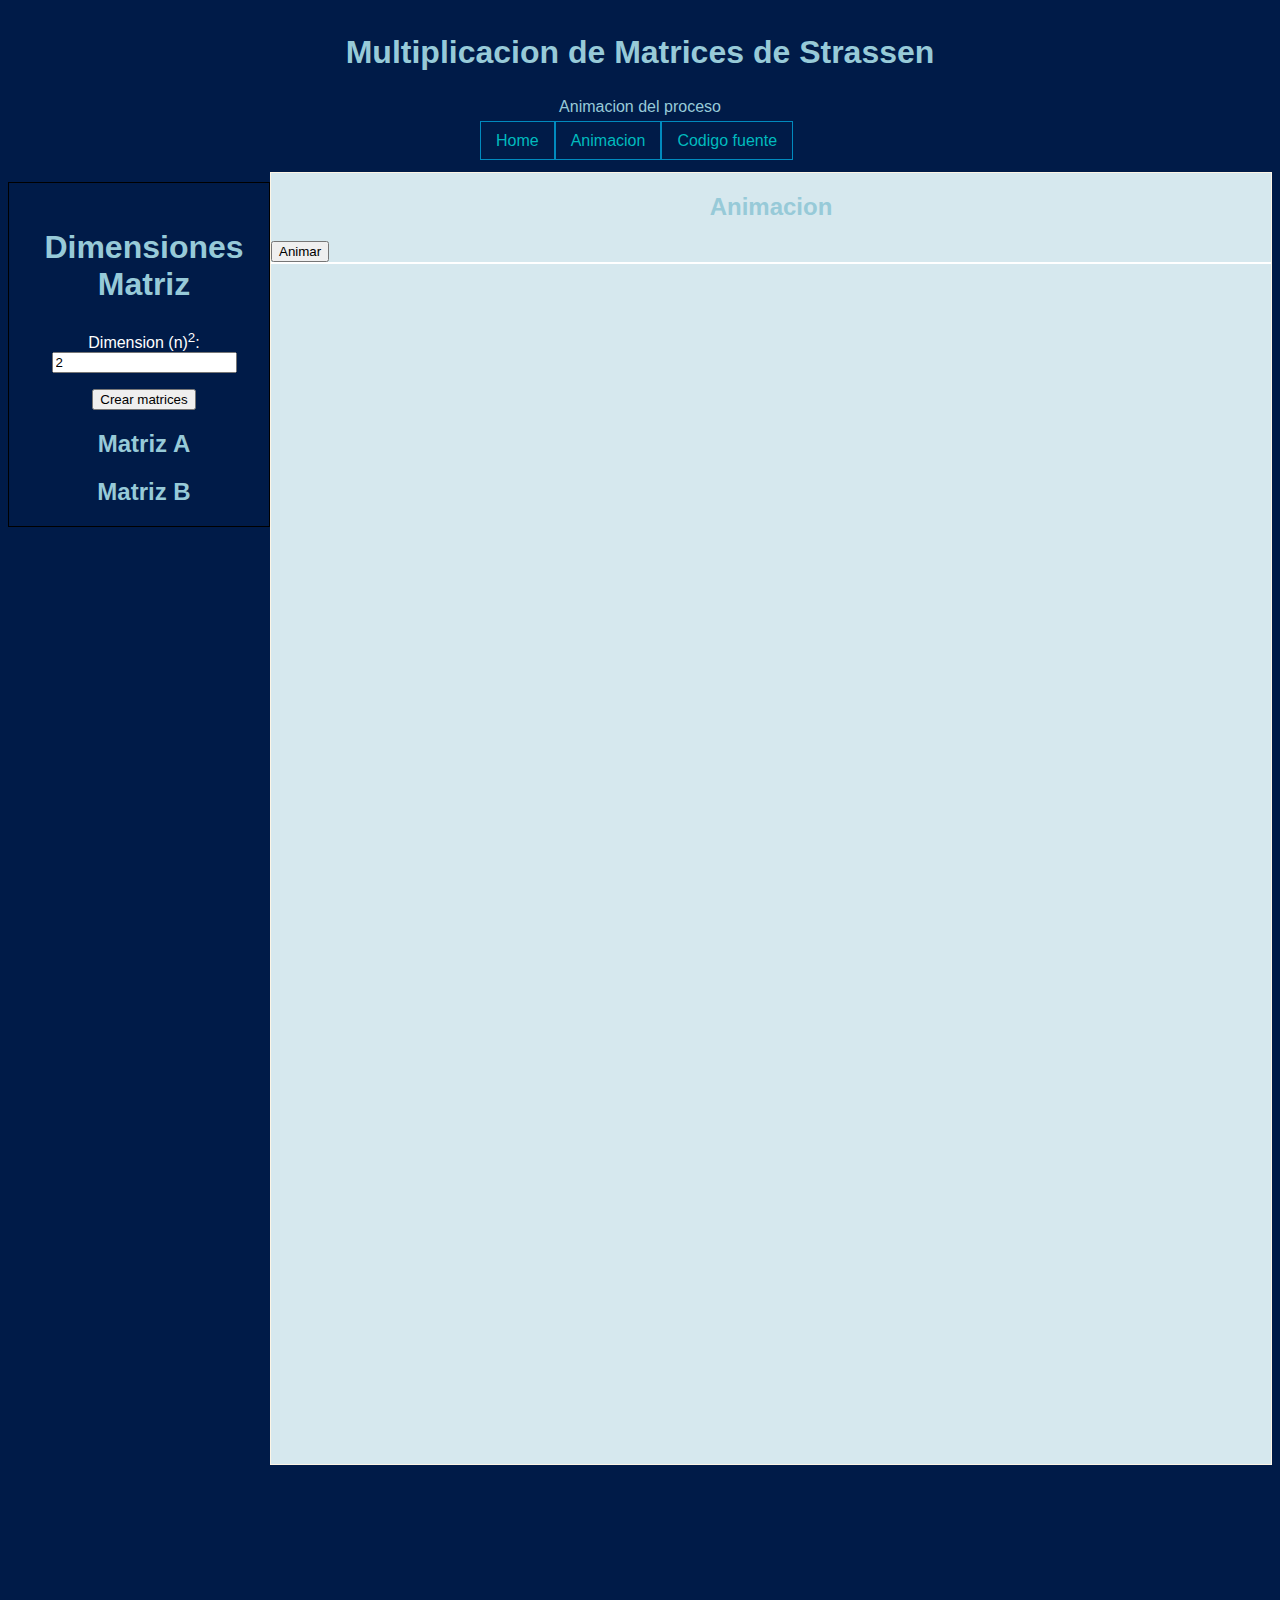
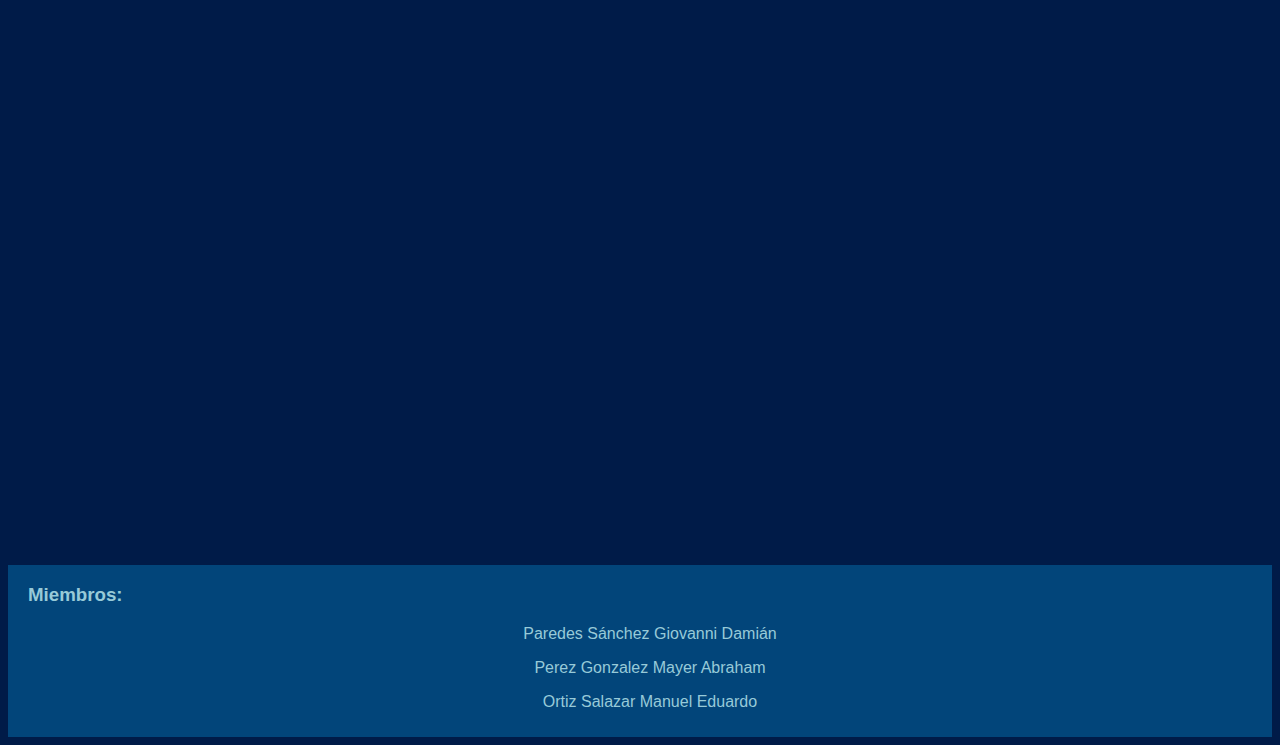
==== commit b50bf6c3: "animacion final" ====
--- a/animacion.html
+++ b/animacion.html
@@ -5,6 +5,7 @@
 <meta charset="utf-8" />
 <meta name="viewport" content="width=device-width, initial-scale=1">
 <link rel="stylesheet" href="css/style.css"/>
+<link href = "./css/Quicksand-Light/style.css" rel = "stylesheet" type = "text/css" />
 </head>
  
 <body id="fondoAnimacion">
@@ -42,17 +43,9 @@
                 <button id="iniciar">Animar</button>
             </div>
             <div class = "container-movimiento" style="border: white solid 1px;">
-                <!-- <div id="cajaSMa" class="" ></div>
-                <div id="cajaSMb" class="" ></div>
-                <div id="cajaSMc" class="" ></div>
-                <div id="cajaSMd" class="" >d</div>
-                <div id="cajaSMe" class="" >e</div>
-                <div id="cajaSMf" class="" >f</div>
-                <div id="cajaSMg" class="" >g</div>
-                <div id="cajaSMh" class="" >h</div>
-                <div id="cajaSMi" class="" >i</div> -->
+                
             </div>
-            <canvas id="canvas" width="1000" height="500"></canvas>
+            <canvas id="canvas" width="1000" height="1200"></canvas>
         </section>
     </main>
     <footer id="footerFondo">
--- a/css/style.css
+++ b/css/style.css
@@ -1,4 +1,8 @@
 /*================================GENERAL===============================*/
+@import url("./Quicksand-Bold/style.css");
+@import url("./Quicksand-Light/style.css");
+;
+
 :root {
     --color-section: rgb(2, 69, 122);
     
@@ -20,37 +24,41 @@
     width: 600px;
     height: 40px;
     margin: auto;
-    font-family: Quicksand; 
+    font-family: 'Quicksand Light', Arial; 
 }
 .menu a:hover {
     background-color: rgb(1, 186, 190);
     color: rgb(2, 69, 122);
+    font-family: 'Quicksand Light', Arial; 
   }
 
 .menu ul li{
     list-style: none;
     float: left;
+    font-family: 'Quicksand Light', Arial; 
 }
 .menu ul li a {
     color: rgb(1, 186, 190);
     text-decoration: none;
     padding: 10px 15px;
     border: 1px solid rgb(1, 138, 190);
+    font-family: 'Quicksand Light', Arial; 
 }
 h1 {
     color:rgb(151, 202, 216);
     text-align: center;
     padding: 5px;
-    font-family: Quicksand; 
+    font-family: 'Quicksand Bold', Arial; 
 }
 h2 {
     color:rgb(151, 202, 216);
     text-align: center;
+    font-family: 'Quicksand Bold', Arial;
 }
 p {
     color:rgb(151, 202, 216);
     text-align: center;
-    font-family: Quicksand; 
+    font-family: 'Quicksand Light', Arial; 
 }
 .centrarT {
     text-align: center;
@@ -61,7 +69,7 @@
     padding-left: 20px;
     background-color: rgb(2, 69, 122);
     margin: auto;
-    font-family: Quicksand; 
+    font-family: 'Quicksand Light', Arial; 
 }
 img.strImg{
     max-width: 200px; 
@@ -92,7 +100,7 @@
     display: flex;
     flex-direction: column;
     min-height: 100vh;
-    font-family: Quicksand;
+    font-family: 'Quicksand Light', Arial; 
 }
 
 .main-animacion {
@@ -100,6 +108,7 @@
     flex-direction: column;
     flex-grow: 1;
     margin-bottom: 700px;
+    font-family: 'Quicksand Light', Arial; 
 
 }
 @media screen and (min-width:1024px){
@@ -116,18 +125,18 @@
     }
 }
 .container-matriz {
+    
     background-color: var(--color-section);
     flex-grow: 1;
     display: flex;
     justify-content: center;
-    align-items: center;
+    
 }
 .container-animacion {
-    background-color: var(--color-section);
     flex-grow: 1;
     flex-direction: column;
     display: flex;
-    
+    background-color: rgb(214,232,238);
 }
 .container-TituloAni {
     justify-content: center;
@@ -135,7 +144,8 @@
 }
 .container-movimiento {
     display: flex;
-    flex-direction: column;
+    flex-direction: row;
+    
 }
 /*==Movimiento cajas==*/
 #cajaSMa {
@@ -219,6 +229,10 @@
     text-align: center;
 }
 .genMat{
+    padding-top: 20px;
+    padding-left: 10px;
+    margin-top: 10px;
+    margin-bottom: auto;
     border: 1px solid #000;
 }
 
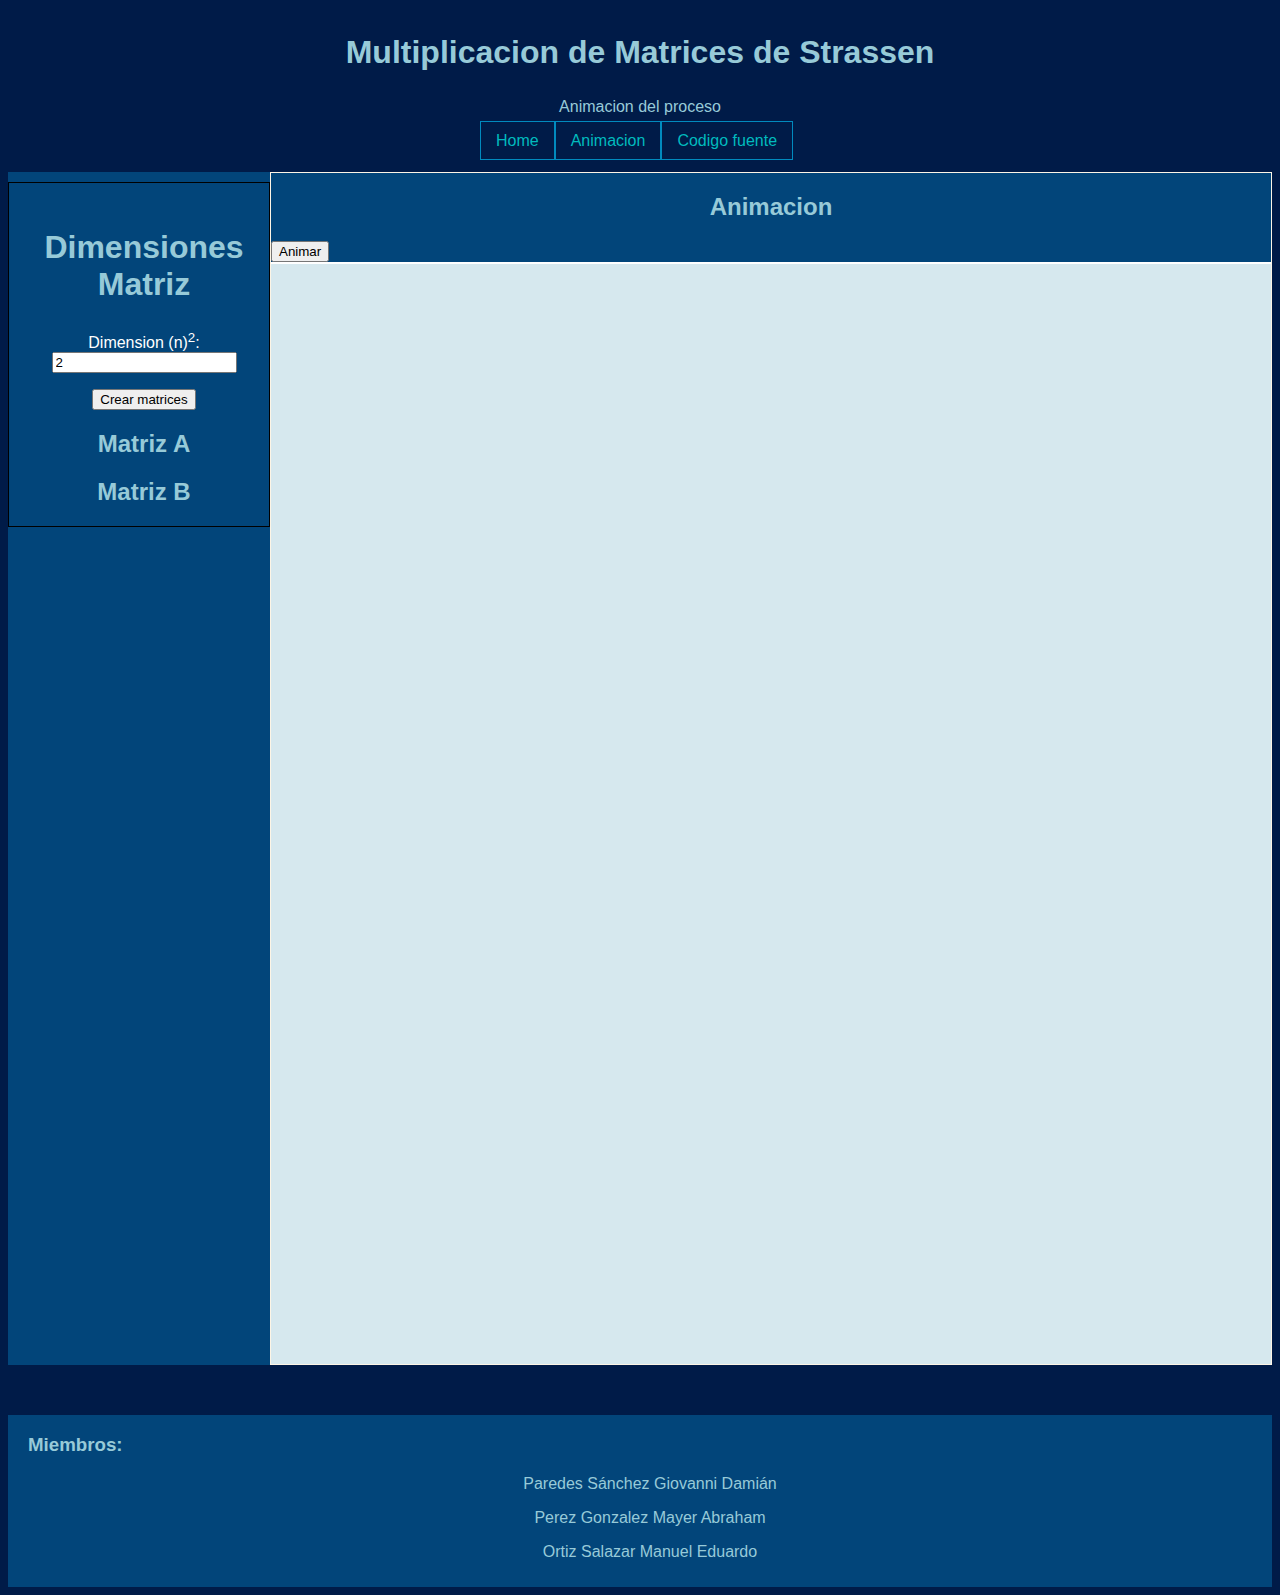
==== commit 21ca8a16: "matrices arreglado2" ====
--- a/animacion.html
+++ b/animacion.html
@@ -4,8 +4,9 @@
 <title>Strassen</title>
 <meta charset="utf-8" />
 <meta name="viewport" content="width=device-width, initial-scale=1">
-<link rel="stylesheet" href="css/style.css"/>
-<link href = "./css/Quicksand-Light/style.css" rel = "stylesheet" type = "text/css" />
+<link rel="stylesheet" href="./css/style.css"/>
+
+
 </head>
  
 <body id="fondoAnimacion">
@@ -45,7 +46,7 @@
             <div class = "container-movimiento" style="border: white solid 1px;">
                 
             </div>
-            <canvas id="canvas" width="1000" height="1200"></canvas>
+            <canvas id="canvas" width="1000" height="1100"></canvas>
         </section>
     </main>
     <footer id="footerFondo">
--- a/css/style.css
+++ b/css/style.css
@@ -1,7 +1,5 @@
 /*================================GENERAL===============================*/
-@import url("./Quicksand-Bold/style.css");
-@import url("./Quicksand-Light/style.css");
-;
+/*@import url("./Quicksand-Bold/style.css");*/
 
 :root {
     --color-section: rgb(2, 69, 122);
@@ -9,6 +7,7 @@
 }
 #fondoGeneral {
     background-color: rgb(0, 27, 72);
+    
 }
 #footerFondo {
     margin-top: auto;
@@ -24,41 +23,41 @@
     width: 600px;
     height: 40px;
     margin: auto;
-    font-family: 'Quicksand Light', Arial; 
+    
 }
 .menu a:hover {
     background-color: rgb(1, 186, 190);
     color: rgb(2, 69, 122);
-    font-family: 'Quicksand Light', Arial; 
+    
   }
 
 .menu ul li{
     list-style: none;
     float: left;
-    font-family: 'Quicksand Light', Arial; 
+    
 }
 .menu ul li a {
     color: rgb(1, 186, 190);
     text-decoration: none;
     padding: 10px 15px;
     border: 1px solid rgb(1, 138, 190);
-    font-family: 'Quicksand Light', Arial; 
+    
 }
 h1 {
     color:rgb(151, 202, 216);
     text-align: center;
     padding: 5px;
-    font-family: 'Quicksand Bold', Arial; 
+    
 }
 h2 {
     color:rgb(151, 202, 216);
     text-align: center;
-    font-family: 'Quicksand Bold', Arial;
+    
 }
 p {
     color:rgb(151, 202, 216);
     text-align: center;
-    font-family: 'Quicksand Light', Arial; 
+    
 }
 .centrarT {
     text-align: center;
@@ -69,7 +68,7 @@
     padding-left: 20px;
     background-color: rgb(2, 69, 122);
     margin: auto;
-    font-family: 'Quicksand Light', Arial; 
+     
 }
 img.strImg{
     max-width: 200px; 
@@ -100,16 +99,13 @@
     display: flex;
     flex-direction: column;
     min-height: 100vh;
-    font-family: 'Quicksand Light', Arial; 
 }
 
 .main-animacion {
     display: flex;
     flex-direction: column;
     flex-grow: 1;
-    margin-bottom: 700px;
-    font-family: 'Quicksand Light', Arial; 
-
+    margin-bottom: 50px;
 }
 @media screen and (min-width:1024px){
     .main-animacion{
@@ -121,6 +117,7 @@
    
     }
     .container-animacion {
+        background-color: rgb(214, 232, 238);
         flex-basis: 75%;
     }
 }
@@ -133,75 +130,23 @@
     
 }
 .container-animacion {
+    
     flex-grow: 1;
     flex-direction: column;
     display: flex;
-    background-color: rgb(214,232,238);
+    
 }
 .container-TituloAni {
+    background-color: var(--color-section);
     justify-content: center;
     align-items: center;
 }
 .container-movimiento {
+    
     display: flex;
-    flex-direction: row;
-    
+    flex-direction: column;
 }
-/*==Movimiento cajas==*/
-#cajaSMa {
-    
-}
-#cajaSMa.animarCaja {
-    width: 250px;
-    height: 100px;
-    background-color: paleturquoise;
-    animation-name: animacionCajaSMa;
-    animation-duration: 5s;
-    position: relative;
-}
-#cajaSMb {
-    
-}
-#cajaSMb.animarCaja {
-    width: 100px;
-    height: 100px;
-    background-color: palevioletred;
-    animation-name: animacionCajaSMb;
-    animation-duration: 5s;
-    position: relative;
-}
-#cajaSMc {
 
-}
-#cajaSMc.animarCaja {
-    width: 100px;
-    height: 100px;
-    background-color: blueviolet;
-    animation-name: animacionCajaSMc;
-    animation-duration: 5s;
-    position: relative;
-}
-@keyframes animacionCajaSMa {
-    0% {background-color: greenyellow;left: 0px;top: 0px;}
-    25% {background-color: greenyellow;}
-    50% {background-color: greenyellow;}
-    75% {background-color: greenyellow;}
-    100% {background-color: greenyellow;left: 0px;top: 1000px;}
-}
-@keyframes animacionCajaSMb {
-    0% {background-color: brown;left: 0px;top: -100px;}
-    25% {background-color: brown;}
-    50% {background-color: brown;}
-    75% {background-color: brown;}
-    100% {background-color: brown;left: 0px;top: 0px;}
-}
-@keyframes animacionCajaSMc {
-    0% {background-color: greenyellow;left: 0px;top: -200px;}
-    25% {background-color: greenyellow;}
-    50% {background-color: greenyellow;left: 0px;top: 0px;}
-    75% {background-color: greenyellow;}
-    100% {background-color: greenyellow;left: 0px;top: 0px;}
-}
 /*===============================MATRICES===============================*/
 .matrix {
     position: relative;
@@ -240,4 +185,8 @@
 .cFuente img{
     padding-left: 30px;
     margin-left: auto;
+}
+@import url("./Quicksand-Light/style.css");
+body{
+    font-family: 'Quicksand Light', Arial;
 }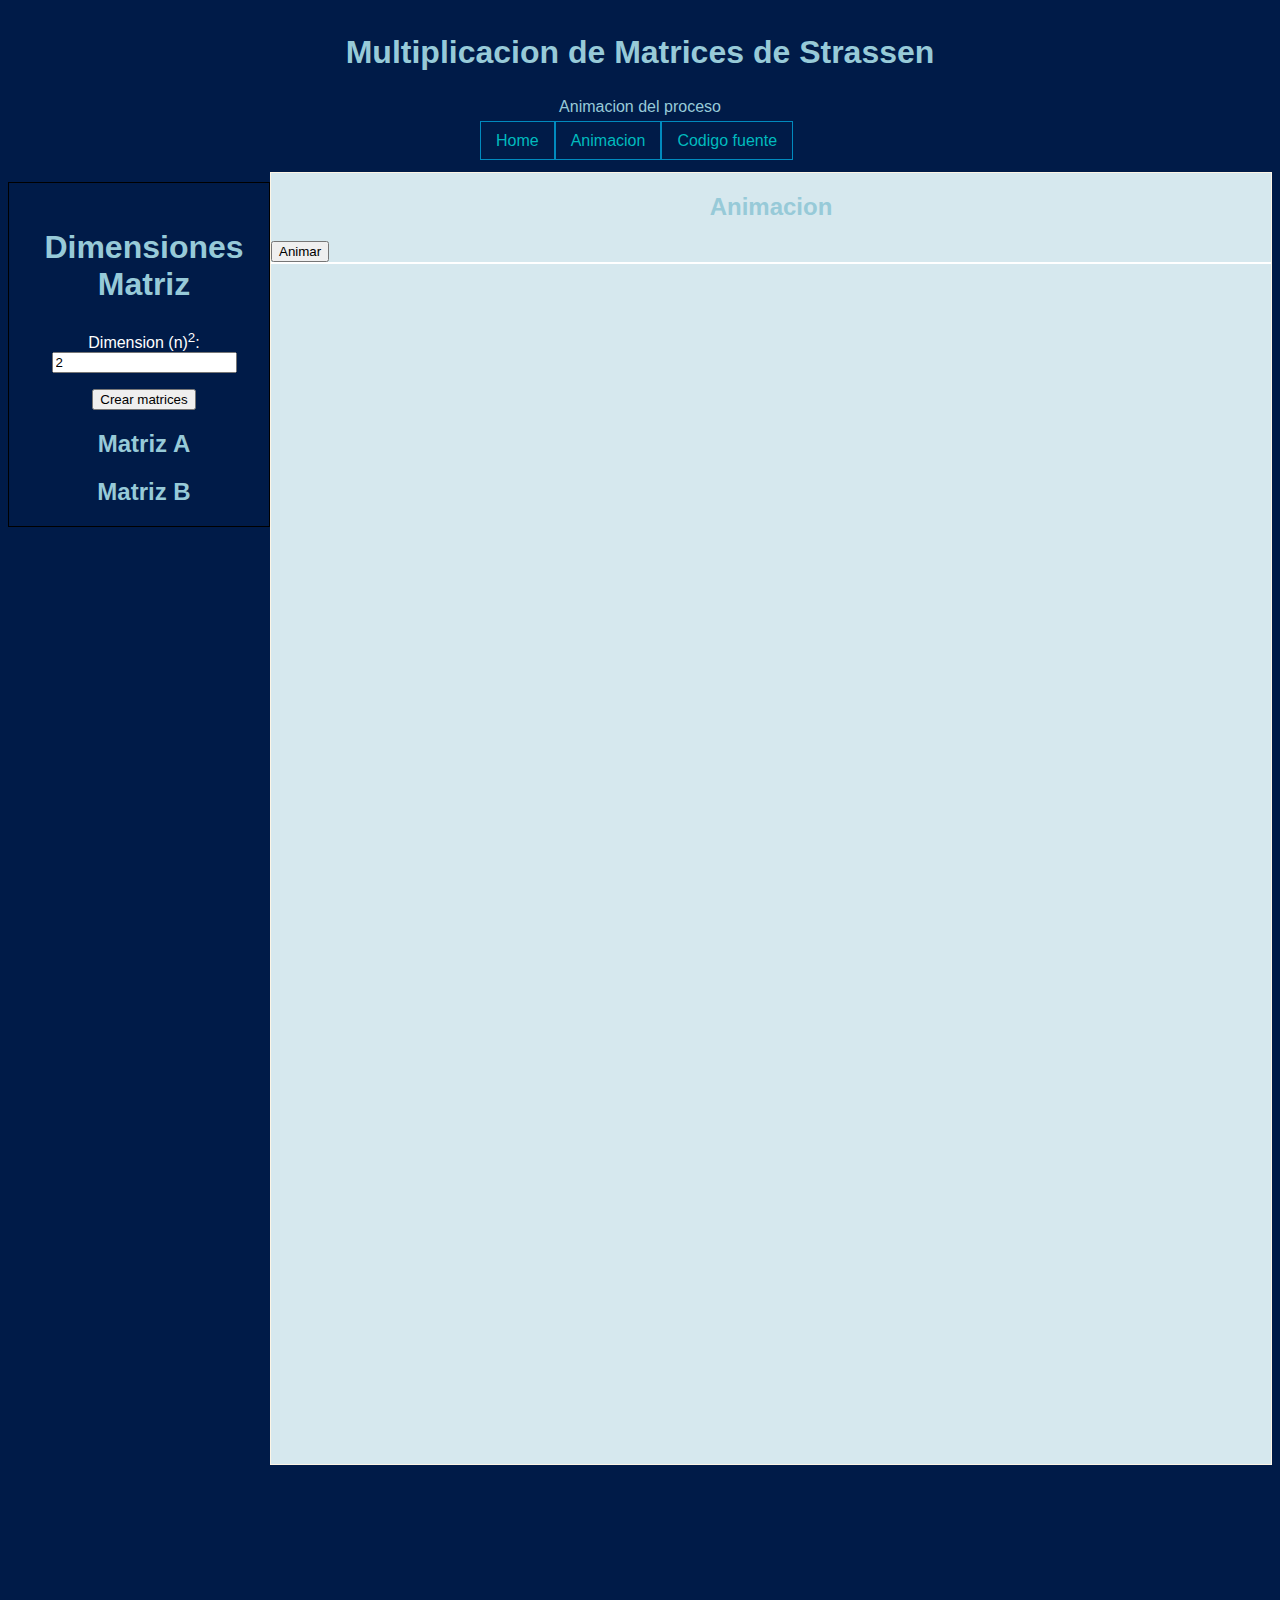
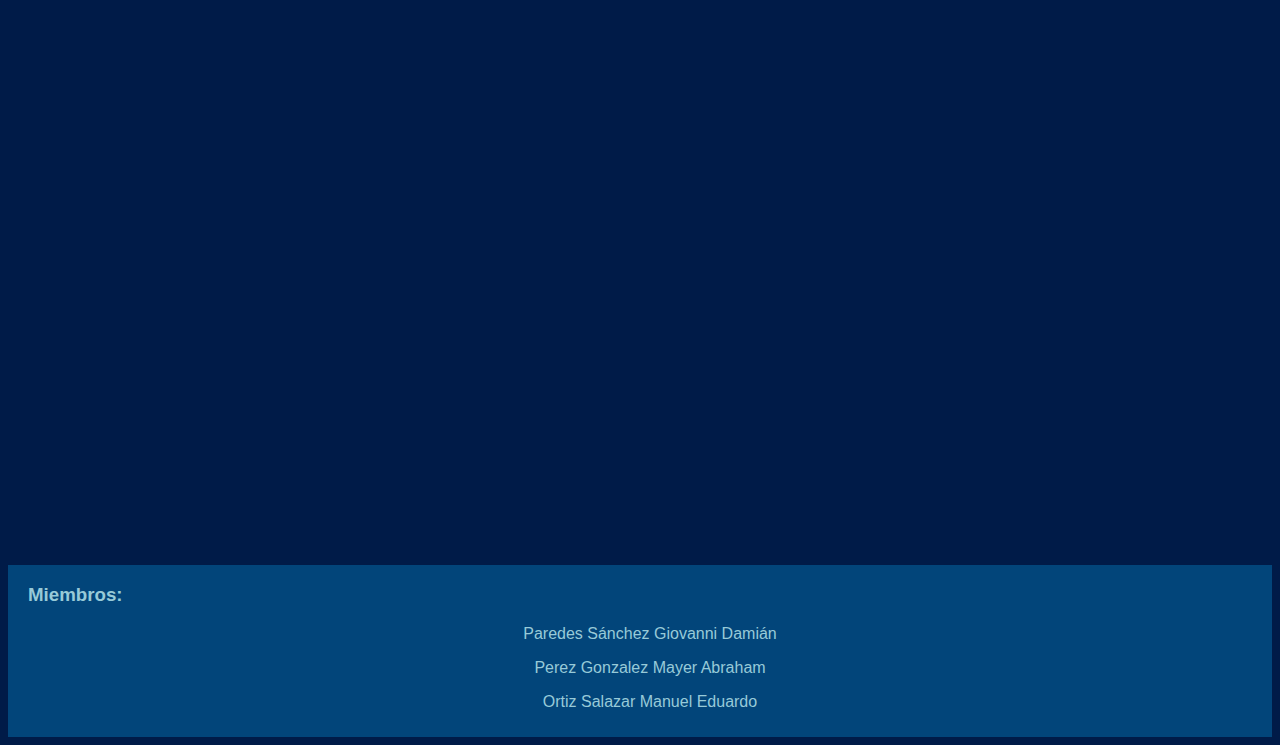
==== commit 4ec89294: "restauracion" ====
--- a/animacion.html
+++ b/animacion.html
@@ -4,9 +4,8 @@
 <title>Strassen</title>
 <meta charset="utf-8" />
 <meta name="viewport" content="width=device-width, initial-scale=1">
-<link rel="stylesheet" href="./css/style.css"/>
-
-
+<link rel="stylesheet" href="css/style.css"/>
+<link href = "./css/Quicksand-Light/style.css" rel = "stylesheet" type = "text/css" />
 </head>
  
 <body id="fondoAnimacion">
@@ -46,7 +45,7 @@
             <div class = "container-movimiento" style="border: white solid 1px;">
                 
             </div>
-            <canvas id="canvas" width="1000" height="1100"></canvas>
+            <canvas id="canvas" width="1000" height="1200"></canvas>
         </section>
     </main>
     <footer id="footerFondo">
--- a/css/style.css
+++ b/css/style.css
@@ -1,5 +1,7 @@
 /*================================GENERAL===============================*/
-/*@import url("./Quicksand-Bold/style.css");*/
+@import url("./Quicksand-Bold/style.css");
+@import url("./Quicksand-Light/style.css");
+;
 
 :root {
     --color-section: rgb(2, 69, 122);
@@ -7,7 +9,6 @@
 }
 #fondoGeneral {
     background-color: rgb(0, 27, 72);
-    
 }
 #footerFondo {
     margin-top: auto;
@@ -23,41 +24,41 @@
     width: 600px;
     height: 40px;
     margin: auto;
-    
+    font-family: 'Quicksand Light', Arial; 
 }
 .menu a:hover {
     background-color: rgb(1, 186, 190);
     color: rgb(2, 69, 122);
-    
+    font-family: 'Quicksand Light', Arial; 
   }
 
 .menu ul li{
     list-style: none;
     float: left;
-    
+    font-family: 'Quicksand Light', Arial; 
 }
 .menu ul li a {
     color: rgb(1, 186, 190);
     text-decoration: none;
     padding: 10px 15px;
     border: 1px solid rgb(1, 138, 190);
-    
+    font-family: 'Quicksand Light', Arial; 
 }
 h1 {
     color:rgb(151, 202, 216);
     text-align: center;
     padding: 5px;
-    
+    font-family: 'Quicksand Bold', Arial; 
 }
 h2 {
     color:rgb(151, 202, 216);
     text-align: center;
-    
+    font-family: 'Quicksand Bold', Arial;
 }
 p {
     color:rgb(151, 202, 216);
     text-align: center;
-    
+    font-family: 'Quicksand Light', Arial; 
 }
 .centrarT {
     text-align: center;
@@ -68,7 +69,7 @@
     padding-left: 20px;
     background-color: rgb(2, 69, 122);
     margin: auto;
-     
+    font-family: 'Quicksand Light', Arial; 
 }
 img.strImg{
     max-width: 200px; 
@@ -99,13 +100,16 @@
     display: flex;
     flex-direction: column;
     min-height: 100vh;
+    font-family: 'Quicksand Light', Arial; 
 }
 
 .main-animacion {
     display: flex;
     flex-direction: column;
     flex-grow: 1;
-    margin-bottom: 50px;
+    margin-bottom: 700px;
+    font-family: 'Quicksand Light', Arial; 
+
 }
 @media screen and (min-width:1024px){
     .main-animacion{
@@ -117,7 +121,6 @@
    
     }
     .container-animacion {
-        background-color: rgb(214, 232, 238);
         flex-basis: 75%;
     }
 }
@@ -130,23 +133,75 @@
     
 }
 .container-animacion {
-    
     flex-grow: 1;
     flex-direction: column;
     display: flex;
-    
+    background-color: rgb(214,232,238);
 }
 .container-TituloAni {
-    background-color: var(--color-section);
     justify-content: center;
     align-items: center;
 }
 .container-movimiento {
-    
-    display: flex;
-    flex-direction: column;
-}
-
+    display: flex;
+    flex-direction: row;
+    
+}
+/*==Movimiento cajas==*/
+#cajaSMa {
+    
+}
+#cajaSMa.animarCaja {
+    width: 250px;
+    height: 100px;
+    background-color: paleturquoise;
+    animation-name: animacionCajaSMa;
+    animation-duration: 5s;
+    position: relative;
+}
+#cajaSMb {
+    
+}
+#cajaSMb.animarCaja {
+    width: 100px;
+    height: 100px;
+    background-color: palevioletred;
+    animation-name: animacionCajaSMb;
+    animation-duration: 5s;
+    position: relative;
+}
+#cajaSMc {
+
+}
+#cajaSMc.animarCaja {
+    width: 100px;
+    height: 100px;
+    background-color: blueviolet;
+    animation-name: animacionCajaSMc;
+    animation-duration: 5s;
+    position: relative;
+}
+@keyframes animacionCajaSMa {
+    0% {background-color: greenyellow;left: 0px;top: 0px;}
+    25% {background-color: greenyellow;}
+    50% {background-color: greenyellow;}
+    75% {background-color: greenyellow;}
+    100% {background-color: greenyellow;left: 0px;top: 1000px;}
+}
+@keyframes animacionCajaSMb {
+    0% {background-color: brown;left: 0px;top: -100px;}
+    25% {background-color: brown;}
+    50% {background-color: brown;}
+    75% {background-color: brown;}
+    100% {background-color: brown;left: 0px;top: 0px;}
+}
+@keyframes animacionCajaSMc {
+    0% {background-color: greenyellow;left: 0px;top: -200px;}
+    25% {background-color: greenyellow;}
+    50% {background-color: greenyellow;left: 0px;top: 0px;}
+    75% {background-color: greenyellow;}
+    100% {background-color: greenyellow;left: 0px;top: 0px;}
+}
 /*===============================MATRICES===============================*/
 .matrix {
     position: relative;
@@ -185,8 +240,4 @@
 .cFuente img{
     padding-left: 30px;
     margin-left: auto;
-}
-@import url("./Quicksand-Light/style.css");
-body{
-    font-family: 'Quicksand Light', Arial;
 }--- a/css/Quicksand-Light/style.css
+++ b/css/Quicksand-Light/style.css
@@ -0,0 +1,9 @@
+@font-face {
+    font-family: 'Quicksand';
+    src: local('Quicksand Light'), local('Quicksand-Light'),
+        url('Quicksand-Light.woff2') format('woff2'),
+        url('Quicksand-Light.woff') format('woff'),
+        url('Quicksand-Light.ttf') format('truetype');
+    font-weight: 300;
+    font-style: normal;
+  }